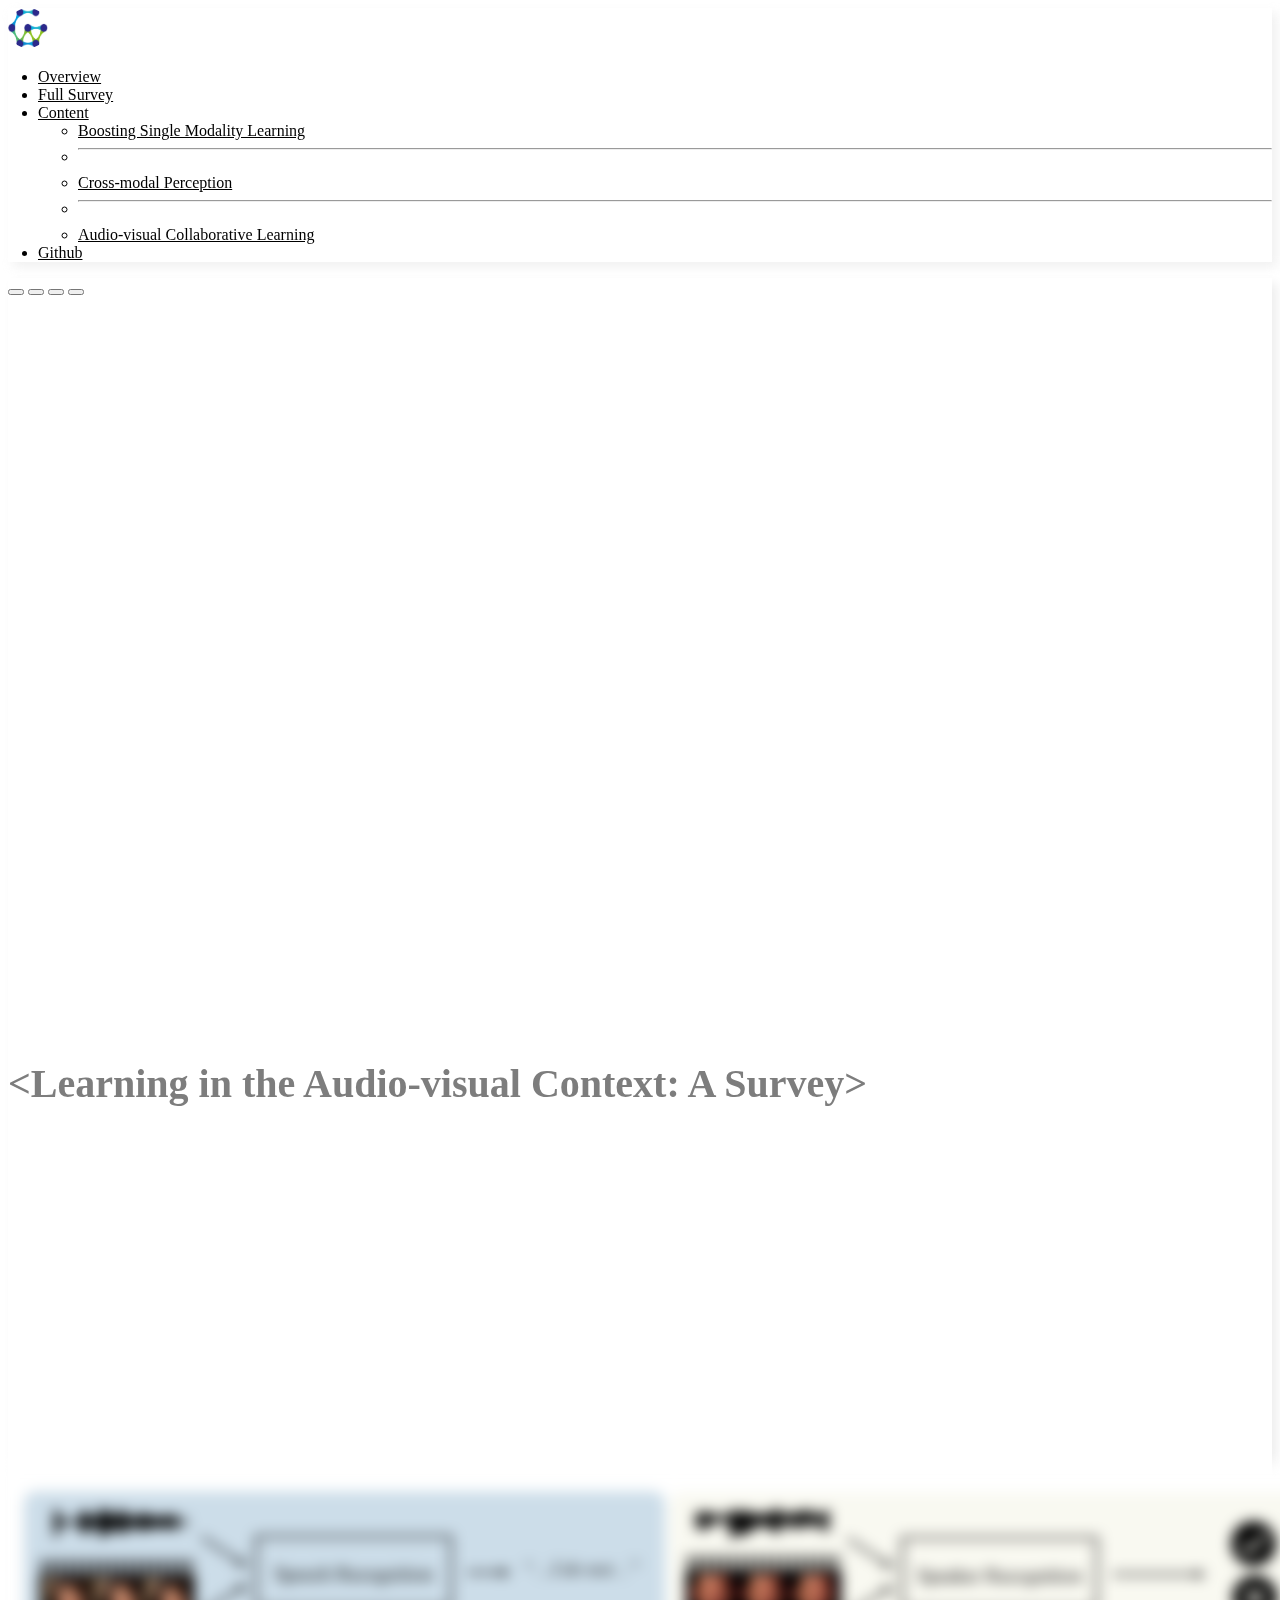
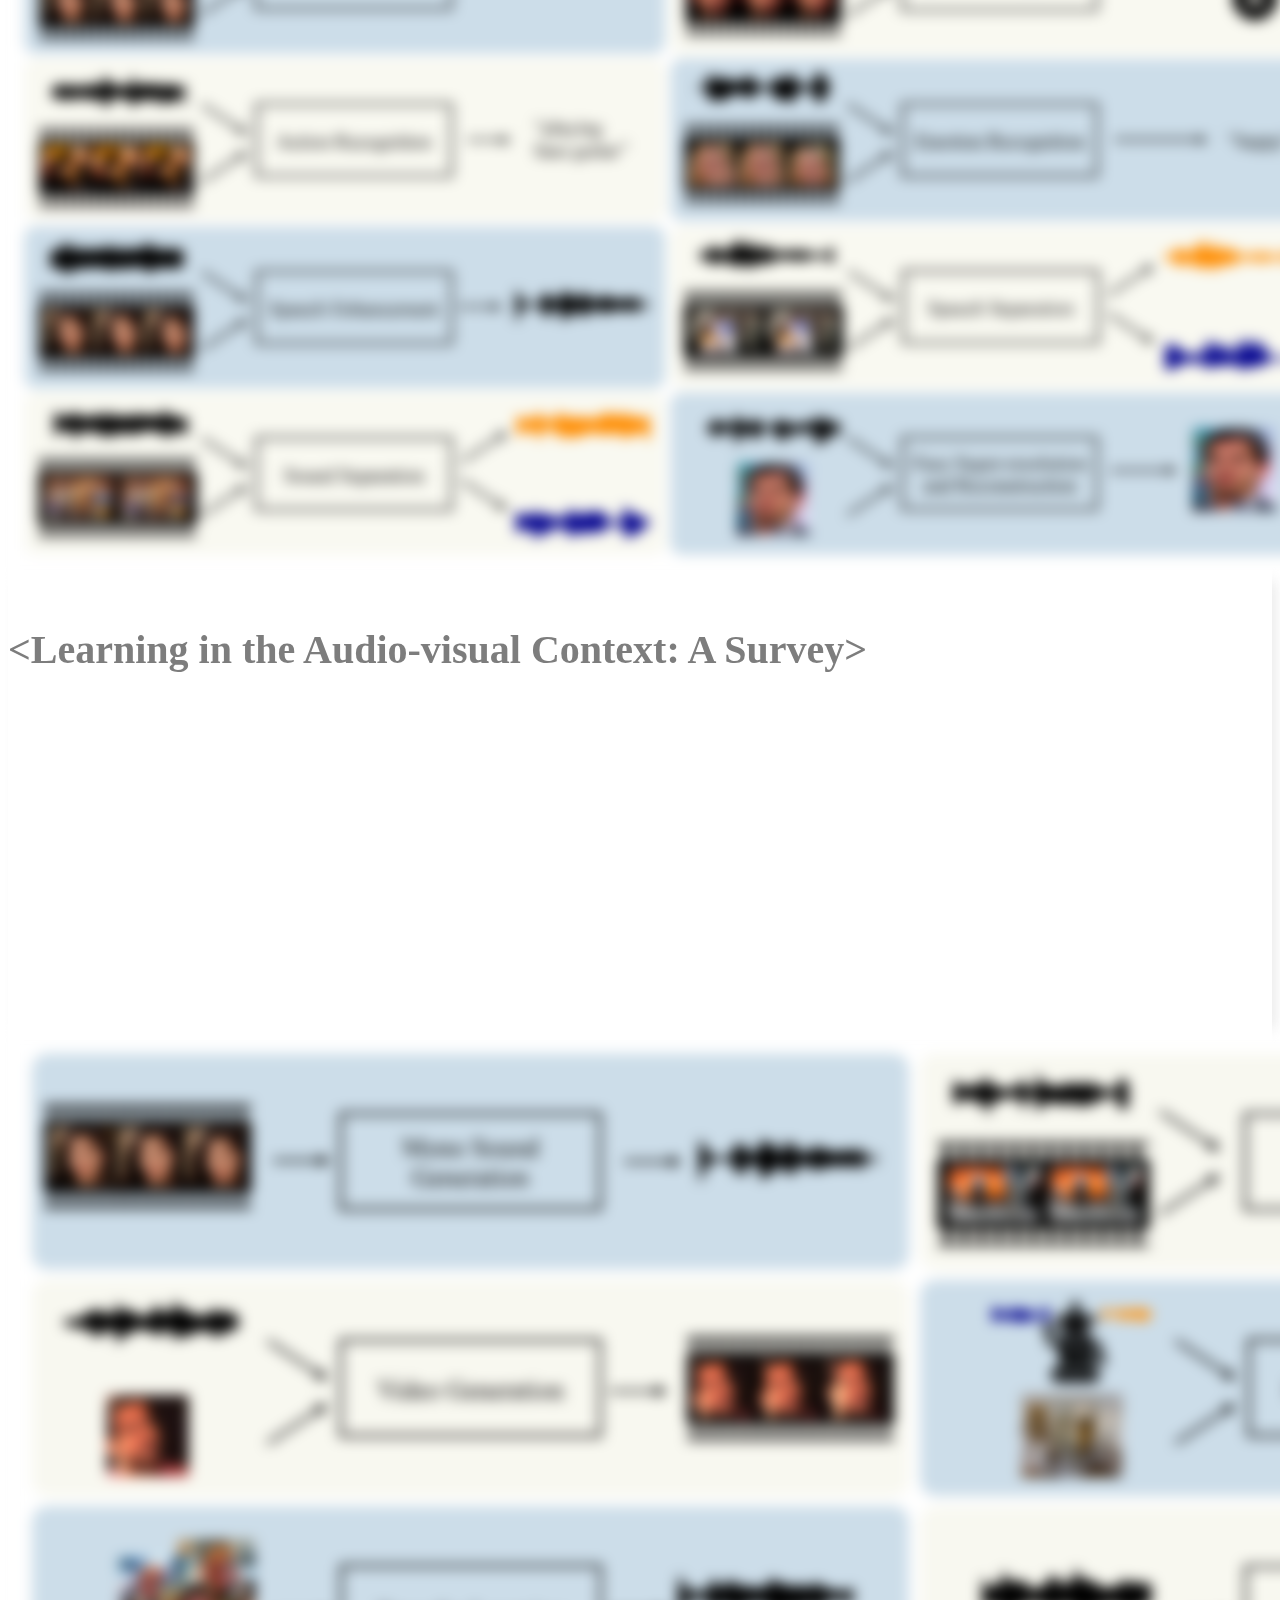
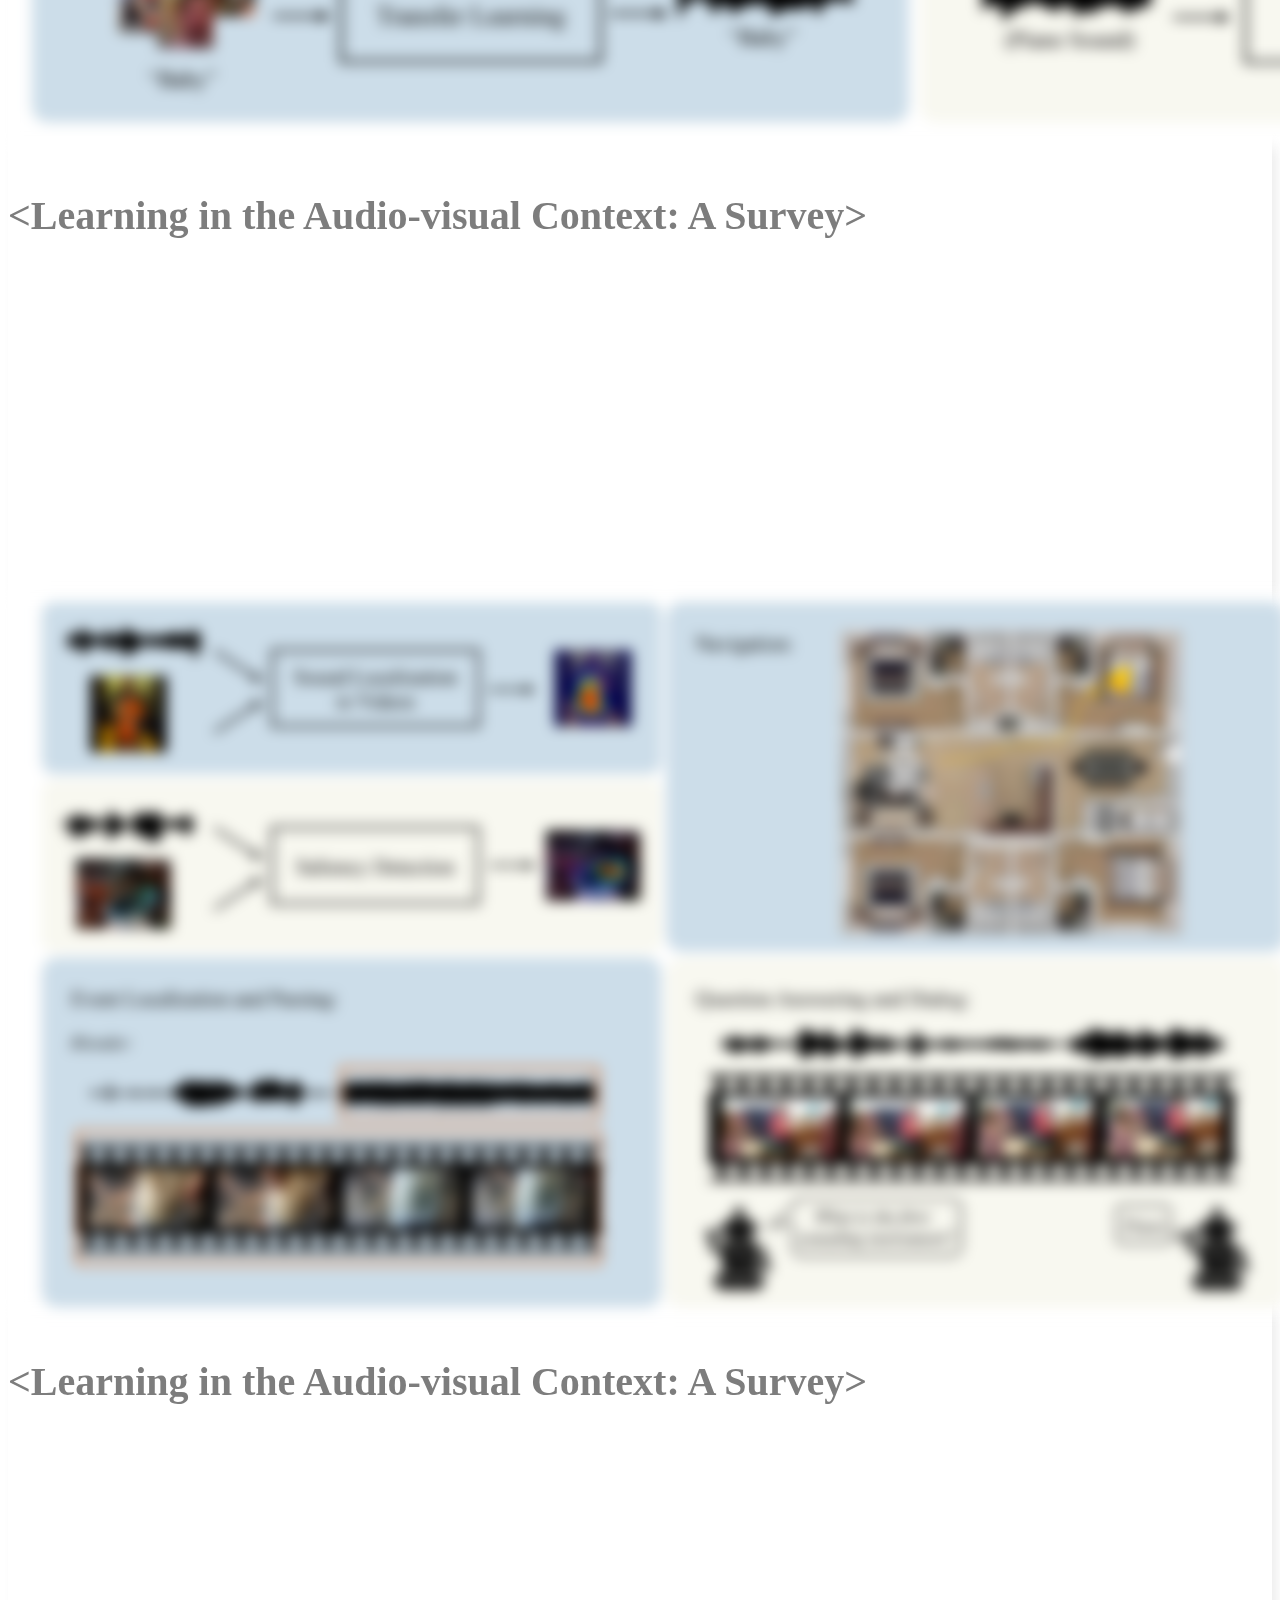
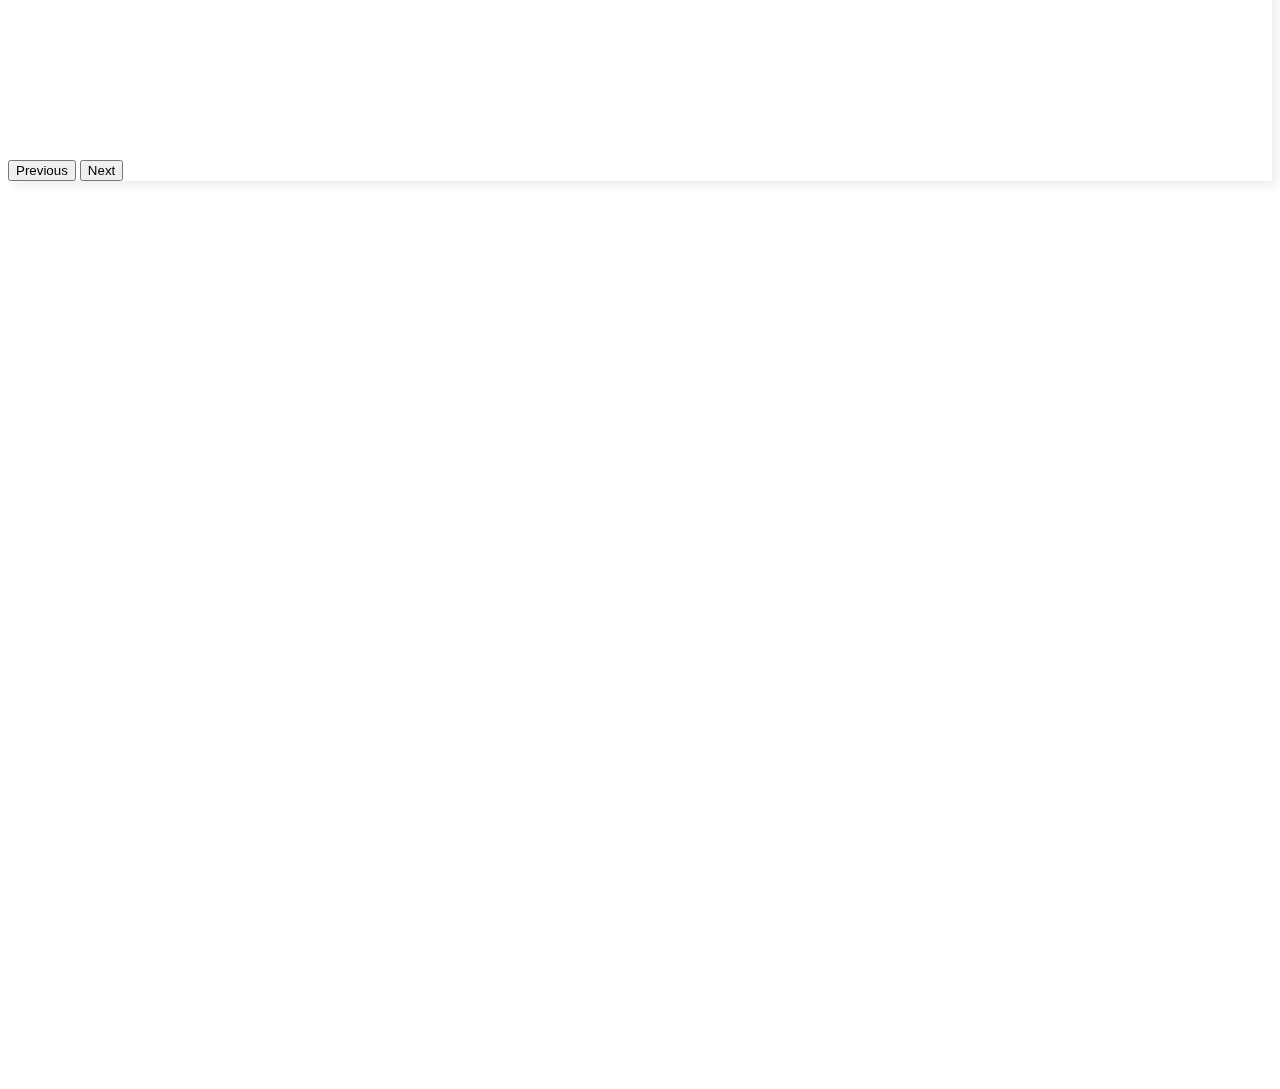
==== index.html @ 5f6b42b8 "logo跳转：https://gewu-lab.github.io/; 增加Full Survey，在overview之后; 脑图叶子节点跳转到对应content页面; content侧边栏默认显示出" ====
<!DOCTYPE html>
<html lang="en">
<head>
    <meta charset="UTF-8">
    <meta name="viewport" content="width=device-width,initial-scale=1"/>
    <title>Learning in Audio-visual</title>
    <link type="text/css" rel="stylesheet" href="plugin/bootstrap-5.2.0-dist/css/bootstrap.css">
    <link type="text/css" rel="stylesheet" href="plugin/jsmind/style/jsmind.css"/>
    <style>
        header {
            background: transparent;
            box-shadow: 5px 5px 10px #cccccc47;
            -webkit-transition: background 0.5s ease-in-out, padding 0.5s ease-in-out;
            transition: background 0.5s ease-in-out, padding 0.5s ease-in-out;
        }

        header a {
            color: #000000 !important;
        }

        header.text-bg-light {
            background-color: #3f51b5 !important;
        }

        header.text-bg-light a {
            color: white !important;
        }

        header.text-bg-light .dropdown-menu a {
            color: #000000 !important;
        }


        .carousel-inner .d-block {
            height: calc(80vh);
            filter: blur(7px);
            object-fit: cover;
        }

        .carousel-inner .carousel-caption {
            color: #7d7d7d;
            padding-bottom: calc(35vh);
            mix-blend-mode: difference;
        }

        .carousel-inner .carousel-caption p:first-child {
            font-size: 40px;
            font-weight: 700;
            /*background-color: #565e64;*/
            /*border-radius: 50px;*/
        }

        .carousel-inner .carousel-caption p:last-child {
            font-weight: 700;
        }

        jmnodes jmnode.selected {
            box-shadow: 2px 2px 10px #c3c3c3;
        }

        jmnodes jmnode.selected:hover {
            box-shadow: 2px 2px 10px #c3c3c3;
        }

        jmnode:hover {
            box-shadow: 2px 2px 10px #c9c9c9;
        }

        jmnode a, jmnode a:hover {
            color: unset;
        }

        jmnode p {
            margin: 0;
        }

    </style>
</head>
<body>

<header class="p-3 sticky-top scrolling-navbar">
    <div class="container">
        <div class="d-flex flex-wrap align-items-center justify-content-center justify-content-lg-start">
            <a href="https://gewu-lab.github.io/" target="_blank"
               class="d-flex align-items-center mb-2 mb-lg-0 text-decoration-none"
               style="">
                <img src="img/logo.png" alt="logo" style="width: 40px; height: 40px;border-radius: 50%">
            </a>

            <ul class="nav col-12 col-lg-auto me-lg-auto mb-2 justify-content-center mb-md-0"
                style="padding-left: 30px">
                <li><a href="index.html" class="nav-link px-2 ">Overview</a></li>
                <li><a href="#" class="nav-link px-2 ">Full Survey</a></li>
                <li class="nav-item dropdown" style="z-index: 99999">
                    <a class="nav-link dropdown-toggle" href="#" role="button" data-bs-toggle="dropdown"
                       aria-expanded="false">
                        Content
                    </a>
                    <ul class="dropdown-menu" id="content-page-nav">
                        <li><a class="dropdown-item" href="sub.html?name=Boosting Single Modality Learning">Boosting
                            Single Modality Learning</a></li>
                        <li>
                            <hr class="dropdown-divider">
                        </li>
                        <li><a class="dropdown-item" href="sub.html?name=Cross-modal Perception">Cross-modal
                            Perception</a></li>
                        <li>
                            <hr class="dropdown-divider">
                        </li>
                        <li>
                            <a class="dropdown-item" href="sub.html?name=Audio-visual Collaborative Learning">Audio-visual
                                Collaborative Learning</a></li>
                    </ul>
                </li>
                <li><a href="#" class="nav-link px-2">Github</a></li>
            </ul>

        </div>
    </div>
</header>

<div id="carouselExampleDark" class="carousel slide carousel-fade" data-bs-ride="carousel"
     style="box-shadow: 5px 5px 10px #eee;top: -70px;">
    <div class="carousel-indicators">
        <button type="button" data-bs-target="#carouselExampleDark" data-bs-slide-to="0" class="active"
                aria-current="true" aria-label="Slide 1"></button>
        <button type="button" data-bs-target="#carouselExampleDark" data-bs-slide-to="1" aria-label="Slide 2"></button>
        <button type="button" data-bs-target="#carouselExampleDark" data-bs-slide-to="2" aria-label="Slide 3"></button>
        <button type="button" data-bs-target="#carouselExampleDark" data-bs-slide-to="3" aria-label="Slide 4"></button>
    </div>
    <div class="carousel-inner">
        <div class="carousel-item active" data-bs-interval="10000">
            <video class="d-block w-100" autoplay loop muted style="filter: blur(5px)">
                <source src="img/05551400.MP4"
                        type="video/mp4">
            </video>
            <div class="carousel-caption d-none d-md-block">
                <p>&lt;Learning in the Audio-visual Context: A Survey&gt;</p>
                <p></p>
            </div>

        </div>
        <div class="carousel-item" data-bs-interval="3000">
            <img class="d-block w-100" src="content/Boosting Single Modality Learning/image.jpg" alt="">
            <div class="carousel-caption d-none d-md-block">
                <p>&lt;Learning in the Audio-visual Context: A Survey&gt;</p>
                <p></p>
            </div>

        </div>
        <div class="carousel-item" data-bs-interval="3000">
            <img class="d-block w-100" src="content/Cross-modal Perception/image.jpg" alt="">
            <div class="carousel-caption d-none d-md-block">
                <p>&lt;Learning in the Audio-visual Context: A Survey&gt;</p>
                <p></p>
            </div>

        </div>
        <div class="carousel-item" data-bs-interval="3000">
            <img class="d-block w-100" src="content/Audio-visual Collaborative Learning/image.jpg" alt="">
            <div class="carousel-caption d-none d-md-block">
                <p>&lt;Learning in the Audio-visual Context: A Survey&gt;</p>
                <p></p>
            </div>

        </div>

    </div>

    <button class="carousel-control-prev" type="button" data-bs-target="#carouselExampleDark" data-bs-slide="prev">
        <span class="carousel-control-prev-icon" aria-hidden="true"></span>
        <span class="visually-hidden">Previous</span>
    </button>
    <button class="carousel-control-next" type="button" data-bs-target="#carouselExampleDark" data-bs-slide="next">
        <span class="carousel-control-next-icon" aria-hidden="true"></span>
        <span class="visually-hidden">Next</span>
    </button>
</div>


<div id="jsmind_container" style="width: 100%;height:calc(100vh);margin: auto;">

</div>


<script src="script/jquery-3.6.0.min.js"></script>
<script src="plugin/popper.min.js"></script>
<script src="plugin/bootstrap-5.2.0-dist/js/bootstrap.js"></script>
<script src="plugin/jsmind/js/jsmind.js"></script>
<script type="application/javascript">
    let carousel_inner_start_pos = null;
    let carousel_start_top = null;
    $(function () {
        $(document)
            .off("scroll")
            .on("scroll", function () {
                var top = $(this).scrollTop();

                //视觉差
                let $dom_carousel_inner = $(".carousel-inner .carousel-caption");
                if (carousel_inner_start_pos === null) {
                    let value = $dom_carousel_inner.css("padding-bottom");
                    carousel_inner_start_pos = Number(value.substr(0, value.length - 2));
                }
                $dom_carousel_inner.css("padding-bottom", (carousel_inner_start_pos + top).toFixed(0) + "px");

                // header变色
                if (top > 50) {
                    $("header").addClass("text-bg-light");
                } else {
                    $("header").removeClass("text-bg-light");
                }
            })
        ;

        $.get("content/Audio-visual Learning.md", function (data) {
            let mind_data = [];
            let stack = [];
            let id_index = 0;
            let last_type = 1;
            const node_color = ['#ea4a3a', '#ec9951', '#31a4b4'];
            let color_index = -1;
            for (let line of data.split("\n")) {
                const mr = line.match(/^((-)|(###)|(##)|(#)) /);
                if (mr == null) {
                    continue
                }
                let line_type = mr.length - 1;
                while (typeof (mr[line_type]) === "undefined") {
                    line_type--;
                }
                line_type = mr.length - line_type

                const line_content = line.substr(mr[0].length);

                let o = {
                    "id": "#" + (id_index++)
                }
                if (stack.length === 0) {
                    o['isroot'] = true
                } else {
                    for (let i = line_type; i <= last_type; i++) {
                        stack.pop();
                    }
                    o['parentid'] = stack[stack.length - 1]

                    if (stack.length === 1) {
                        color_index = (color_index + 1) % node_color.length;
                    }
                    let fade_level = 5;
                    let fade_value = Math.max((255 * (fade_level - stack.length + 1) / fade_level).toFixed(0), 0);
                    let fade_value_hex = (fade_value).toString(16);
                    while (fade_value_hex.length < 2) {
                        fade_value_hex = '0' + fade_value_hex;
                    }

                    o['foreground-color'] = fade_value > 180 ? '#ffffff' : '#111111';
                    o['background-color'] = node_color[color_index] + fade_value_hex;
                }

                o["expanded"] = line_type < 3;


                o['line_type'] = line_type;
                o['node_level'] = color_index;
                o['item'] = line_content;


                o['topic'] = line_content;
                stack.push(o['id'])
                last_type = line_type
                mind_data.push(o)


            }
            console.log(mind_data)
            var mind = {
                "meta": {
                    "name": "Learning in Audio-visual",
                    "author": "zhangsan",
                    "version": "1"
                },
                "format": "node_array",
                "data": mind_data
            };
            var options = {
                container: 'jsmind_container',
                editable: false,
                theme: 'my',
                mode: 'full',
                view: {
                    engine: 'svg'
                }
            };
            let jm = jsMind.show(options, mind);
            jm.add_event_listener(function (type, data) {
                if (type === jsMind.event_type.select) {
                    jm.select_clear();
                    let node = jm.get_node(data['node']);
                    console.log(data, node)
                    if (node.children.length === 0) {
                        debugger
                        let url = $('#content-page-nav a.dropdown-item').eq(node.data.node_level).attr('href');
                        url += "#" + node.data.item;
                        window.location.href = url;
                        return
                    }
                    if (node.expanded) {
                        jm.collapse_node(node);
                    } else {
                        jm.expand_node(node);
                    }
                }
            })
        }).fail(function (data) {
            alert("error: " + data.status)
        })
    })
</script>
</body>
</html>
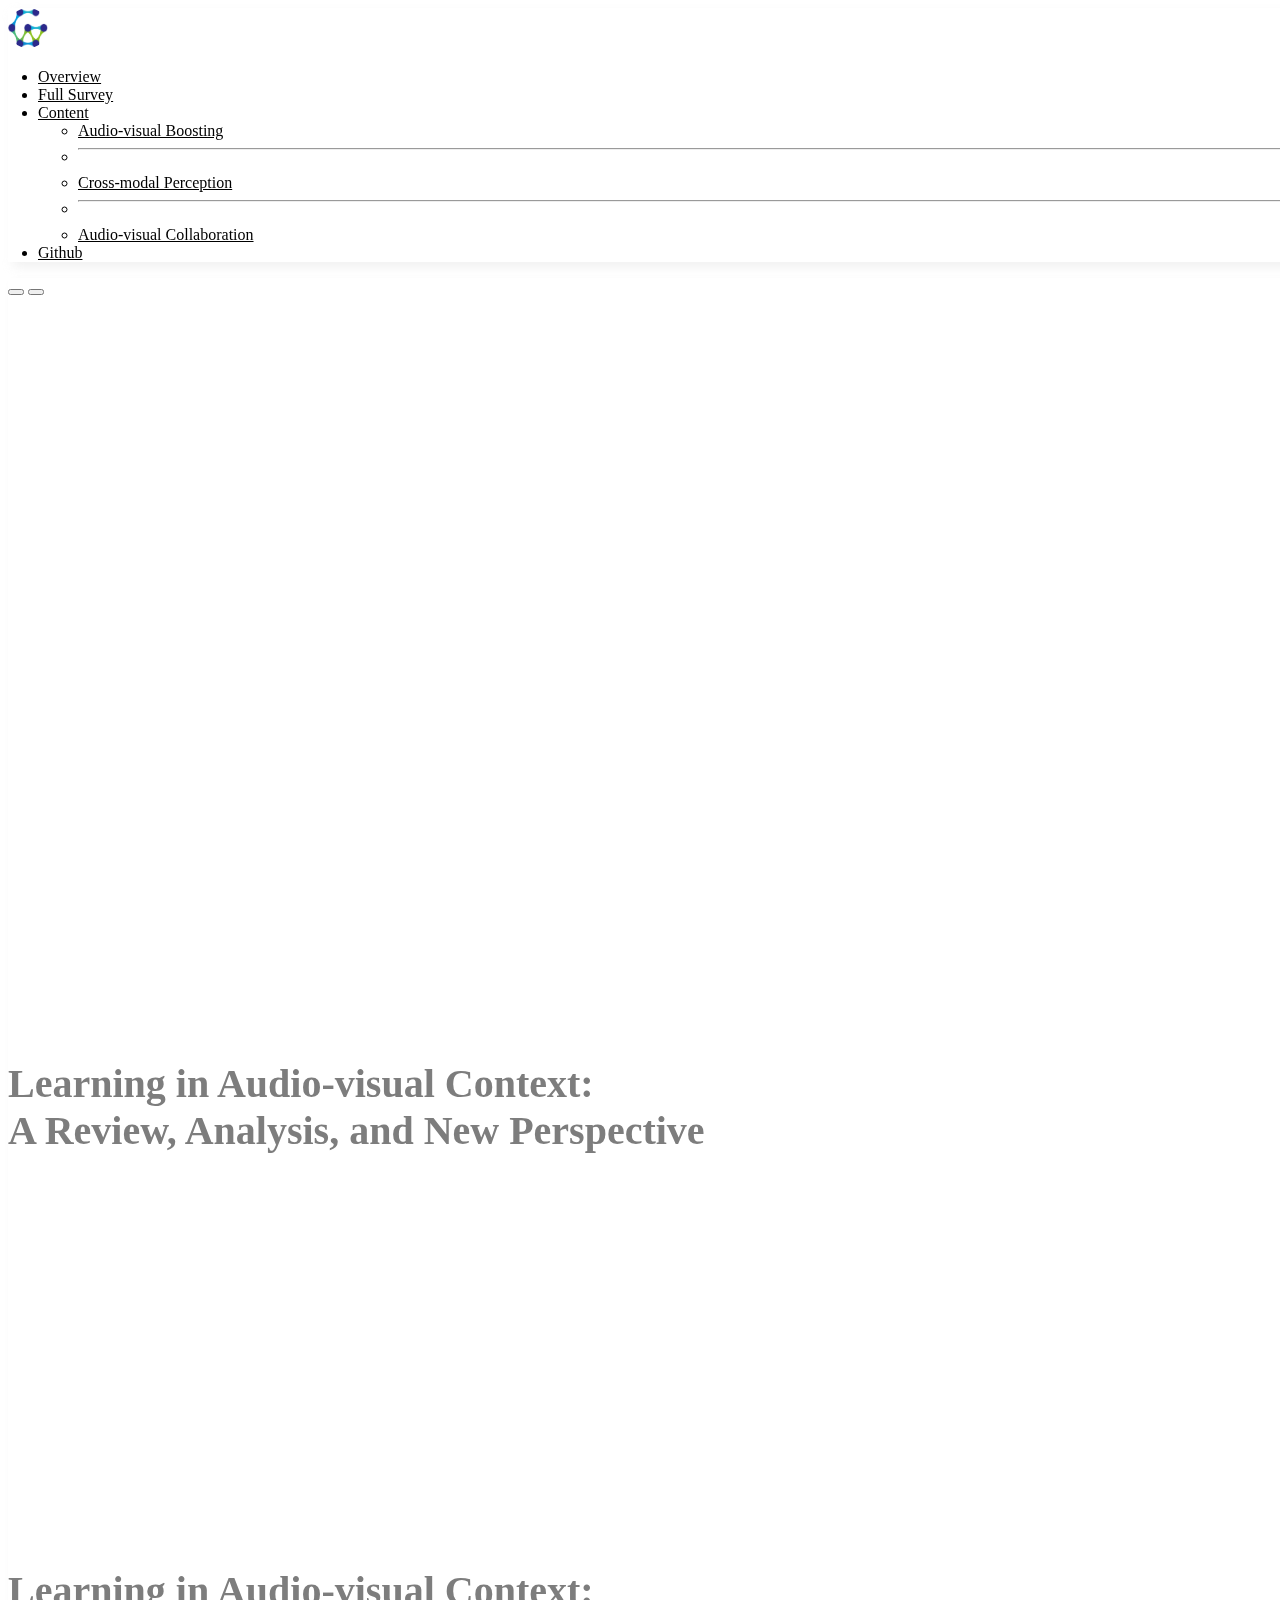
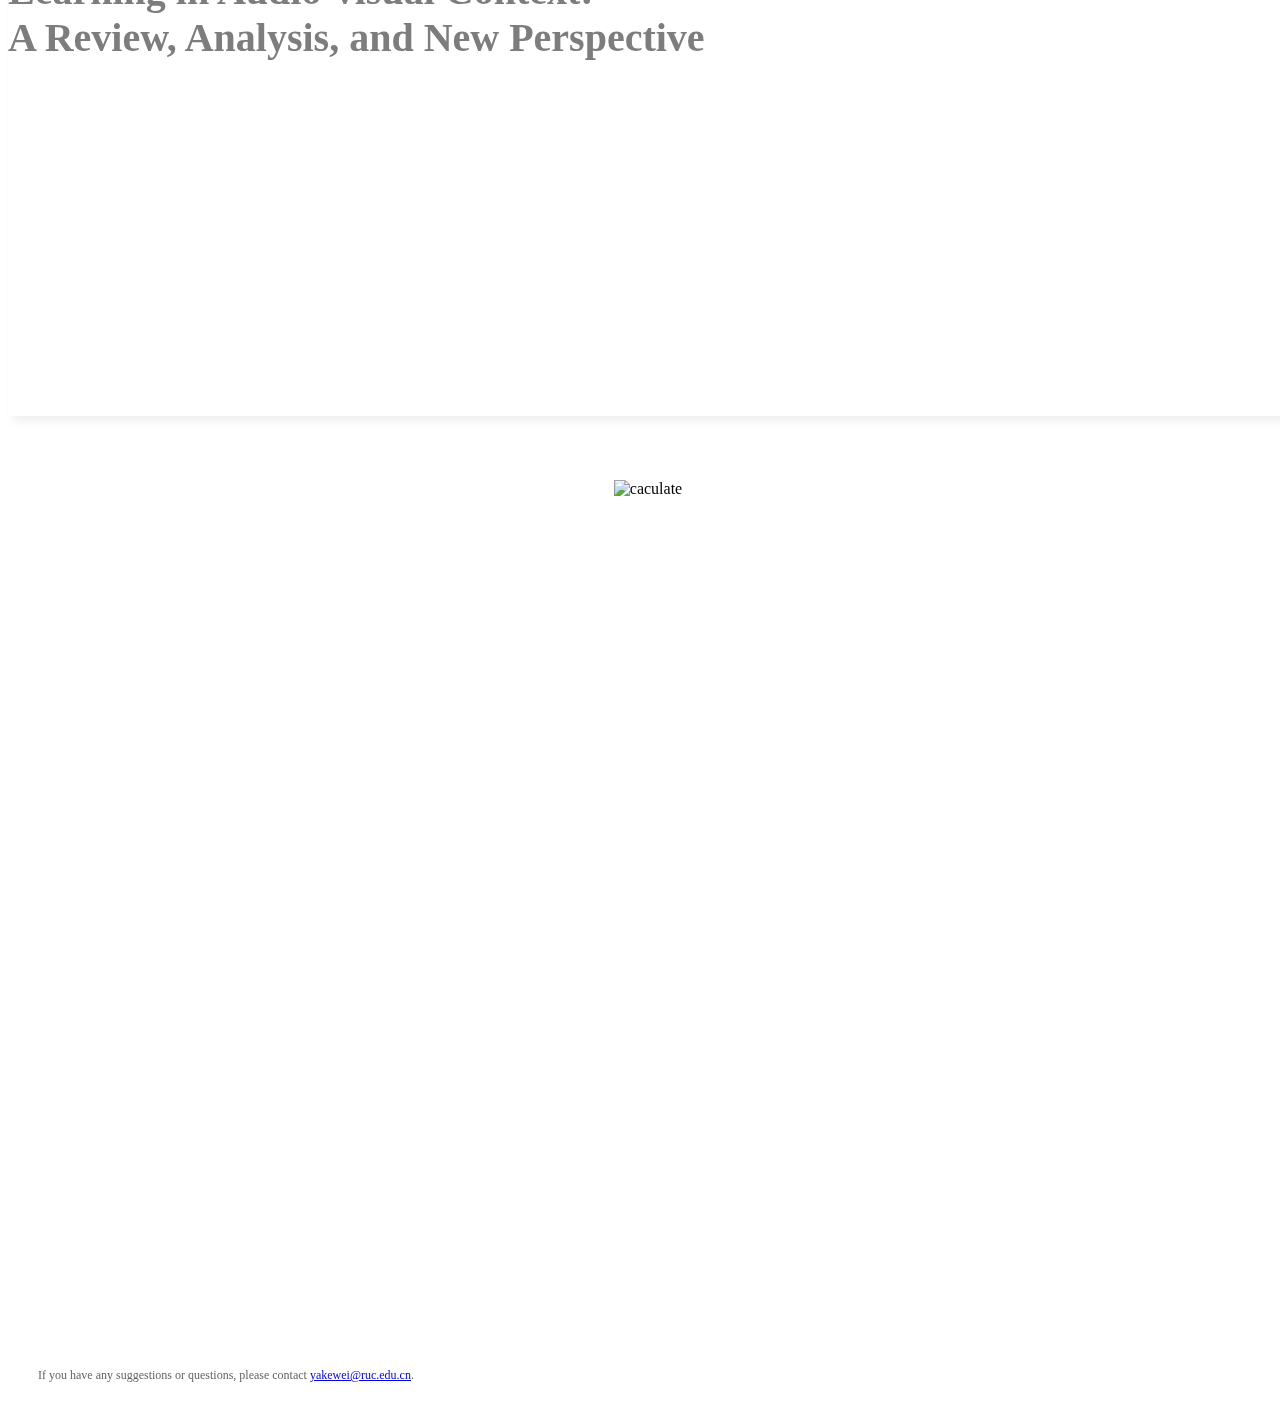
==== commit 2441815e: "主页修改" ====
--- a/index.html
+++ b/index.html
@@ -3,9 +3,10 @@
 <head>
     <meta charset="UTF-8">
     <meta name="viewport" content="width=device-width,initial-scale=1"/>
-    <title>Learning in Audio-visual</title>
+    <title>audio-visual learning</title>
     <link type="text/css" rel="stylesheet" href="plugin/bootstrap-5.2.0-dist/css/bootstrap.css">
     <link type="text/css" rel="stylesheet" href="plugin/jsmind/style/jsmind.css"/>
+    <link rel="stylesheet" href="plugin/fontawesome-free-6.1.2-web/css/all.css">
     <style>
         header {
             background: transparent;
@@ -76,7 +77,7 @@
 
     </style>
 </head>
-<body>
+<body style="width: 100%;">
 
 <header class="p-3 sticky-top scrolling-navbar">
     <div class="container">
@@ -97,8 +98,11 @@
                         Content
                     </a>
                     <ul class="dropdown-menu" id="content-page-nav">
-                        <li><a class="dropdown-item" href="sub.html?name=Boosting Single Modality Learning">Boosting
-                            Single Modality Learning</a></li>
+                        <li>
+                            <a class="dropdown-item" href="sub.html?name=Audio-visual Boosting">
+                                Audio-visual Boosting
+                            </a>
+                        </li>
                         <li>
                             <hr class="dropdown-divider">
                         </li>
@@ -108,80 +112,77 @@
                             <hr class="dropdown-divider">
                         </li>
                         <li>
-                            <a class="dropdown-item" href="sub.html?name=Audio-visual Collaborative Learning">Audio-visual
-                                Collaborative Learning</a></li>
+                            <a class="dropdown-item" href="sub.html?name=Audio-visual Collaboration">
+                                Audio-visual Collaboration
+                            </a>
+                        </li>
                     </ul>
                 </li>
-                <li><a href="#" class="nav-link px-2">Github</a></li>
+                <li><a href="https://gewu-lab.github.io/awesome-audiovisual-learning/" class="nav-link px-2">Github</a>
+                </li>
             </ul>
 
         </div>
     </div>
 </header>
 
-<div id="carouselExampleDark" class="carousel slide carousel-fade" data-bs-ride="carousel"
-     style="box-shadow: 5px 5px 10px #eee;top: -70px;">
-    <div class="carousel-indicators">
-        <button type="button" data-bs-target="#carouselExampleDark" data-bs-slide-to="0" class="active"
-                aria-current="true" aria-label="Slide 1"></button>
-        <button type="button" data-bs-target="#carouselExampleDark" data-bs-slide-to="1" aria-label="Slide 2"></button>
-        <button type="button" data-bs-target="#carouselExampleDark" data-bs-slide-to="2" aria-label="Slide 3"></button>
-        <button type="button" data-bs-target="#carouselExampleDark" data-bs-slide-to="3" aria-label="Slide 4"></button>
+<div id="fullpage">
+    <div style="width: 100%;">
+        <div id="carouselExampleDark" class="carousel slide carousel-fade" data-bs-ride="carousel"
+             style="box-shadow: 5px 5px 10px #eee;top: -72px;">
+            <div class="carousel-indicators">
+                <button type="button" data-bs-target="#carouselExampleDark" data-bs-slide-to="0" class="active"
+                        aria-current="true" aria-label="Slide 1"></button>
+                <button type="button" data-bs-target="#carouselExampleDark" data-bs-slide-to="1"
+                        aria-label="Slide 2"></button>
+            </div>
+            <div class="carousel-inner">
+                <div class="carousel-item active" data-bs-interval="10000">
+                    <video id="index-video" class="d-block w-100" autoplay loop muted style="filter: blur(5px)">
+                        <source src="img/05551400.MP4"
+                                type="video/mp4">
+                    </video>
+                    <div class="carousel-caption d-none d-md-block">
+                        <p>Learning in Audio-visual Context:<br> A Review, Analysis, and New Perspective</p>
+                        <p></p>
+                    </div>
+                    <span class="mute-video fa fa-volume-xmark" value="#index-video"
+                          style="position: absolute;right: 25px;bottom: 20px;color: white;font-size:  30px"></span>
+                </div>
+                <div class="carousel-item" data-bs-interval="3000">
+                    <img class="d-block w-100" src="img/consistency.jpg" alt="">
+                    <div class="carousel-caption d-none d-md-block">
+                        <p>Learning in Audio-visual Context:<br> A Review, Analysis, and New Perspective</p>
+                        <p></p>
+                    </div>
+
+                </div>
+            </div>
+
+            <!--    <button class="carousel-control-prev" type="button" data-bs-target="#carouselExampleDark" data-bs-slide="prev">-->
+            <!--        <span class="carousel-control-prev-icon" aria-hidden="true"></span>-->
+            <!--        <span class="visually-hidden">Previous</span>-->
+            <!--    </button>-->
+            <!--    <button class="carousel-control-next" type="button" data-bs-target="#carouselExampleDark" data-bs-slide="next">-->
+            <!--        <span class="carousel-control-next-icon" aria-hidden="true"></span>-->
+            <!--        <span class="visually-hidden">Next</span>-->
+            <!--    </button>-->
+        </div>
     </div>
-    <div class="carousel-inner">
-        <div class="carousel-item active" data-bs-interval="10000">
-            <video class="d-block w-100" autoplay loop muted style="filter: blur(5px)">
-                <source src="img/05551400.MP4"
-                        type="video/mp4">
-            </video>
-            <div class="carousel-caption d-none d-md-block">
-                <p>&lt;Learning in the Audio-visual Context: A Survey&gt;</p>
-                <p></p>
-            </div>
+    <div class="section" style="width: 100%;text-align: center;">
+        <img src="img/caculate.jpg" alt="caculate" style="margin:auto;width: 60%;margin-top: 5%">
+    </div>
+
+    <div class="section" style="width: 100%;height:calc(100vh);margin: auto;">
+        <div id="jsmind_container" style="width: 100%;height:calc(100vh);margin: auto;">
 
         </div>
-        <div class="carousel-item" data-bs-interval="3000">
-            <img class="d-block w-100" src="content/Boosting Single Modality Learning/image.jpg" alt="">
-            <div class="carousel-caption d-none d-md-block">
-                <p>&lt;Learning in the Audio-visual Context: A Survey&gt;</p>
-                <p></p>
-            </div>
-
+        <div style="position: relative;bottom: 30px;width:auto;padding-left:30px;font-size: 12px;color: #646464;z-index: 9999999;">
+            If you have any suggestions or questions, please contact <a
+                href="mailto:yakewei@ruc.edu.cn">yakewei@ruc.edu.cn</a>.
         </div>
-        <div class="carousel-item" data-bs-interval="3000">
-            <img class="d-block w-100" src="content/Cross-modal Perception/image.jpg" alt="">
-            <div class="carousel-caption d-none d-md-block">
-                <p>&lt;Learning in the Audio-visual Context: A Survey&gt;</p>
-                <p></p>
-            </div>
-
-        </div>
-        <div class="carousel-item" data-bs-interval="3000">
-            <img class="d-block w-100" src="content/Audio-visual Collaborative Learning/image.jpg" alt="">
-            <div class="carousel-caption d-none d-md-block">
-                <p>&lt;Learning in the Audio-visual Context: A Survey&gt;</p>
-                <p></p>
-            </div>
-
-        </div>
-
     </div>
-
-    <button class="carousel-control-prev" type="button" data-bs-target="#carouselExampleDark" data-bs-slide="prev">
-        <span class="carousel-control-prev-icon" aria-hidden="true"></span>
-        <span class="visually-hidden">Previous</span>
-    </button>
-    <button class="carousel-control-next" type="button" data-bs-target="#carouselExampleDark" data-bs-slide="next">
-        <span class="carousel-control-next-icon" aria-hidden="true"></span>
-        <span class="visually-hidden">Next</span>
-    </button>
 </div>
-
-
-<div id="jsmind_container" style="width: 100%;height:calc(100vh);margin: auto;">
-
-</div>
-
 
 <script src="script/jquery-3.6.0.min.js"></script>
 <script src="plugin/popper.min.js"></script>
@@ -211,6 +212,20 @@
                     $("header").removeClass("text-bg-light");
                 }
             })
+            .off("click", ".mute-video")
+            .on("click", ".mute-video", function () {
+                const $this = $(this);
+                const $video = $($this.attr("value"));
+                if ($video.prop('muted')) {
+                    $video.prop('muted', false);
+                    $this.removeClass("fa-volume-xmark");
+                    $this.addClass("fa-volume-high")
+                } else {
+                    $video.prop('muted', true);
+                    $this.removeClass("fa-volume-high");
+                    $this.addClass("fa-volume-xmark")
+                }
+            })
         ;
 
         $.get("content/Audio-visual Learning.md", function (data) {
@@ -254,7 +269,7 @@
                         fade_value_hex = '0' + fade_value_hex;
                     }
 
-                    o['foreground-color'] = fade_value > 180 ? '#ffffff' : '#111111';
+                    o['foreground-color'] = fade_value > 150 ? '#ffffff' : '#111111';
                     o['background-color'] = node_color[color_index] + fade_value_hex;
                 }
 
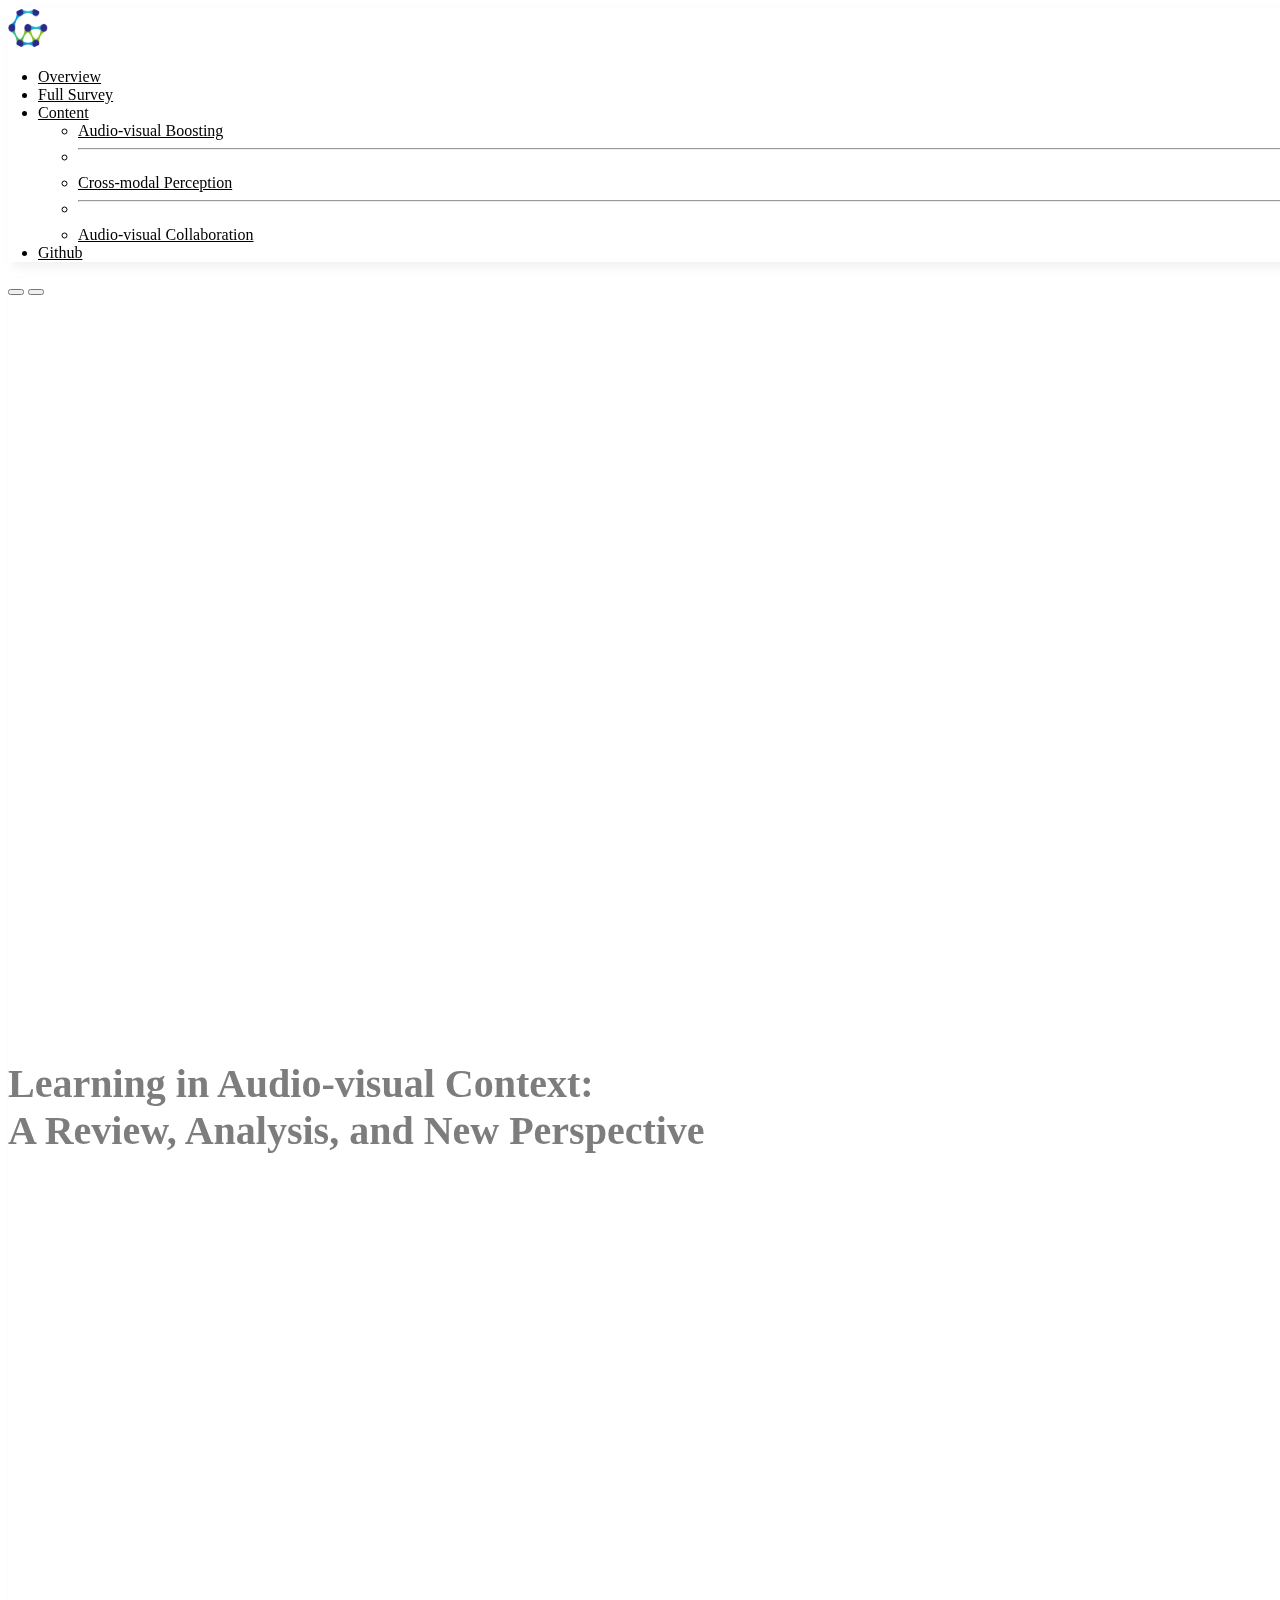
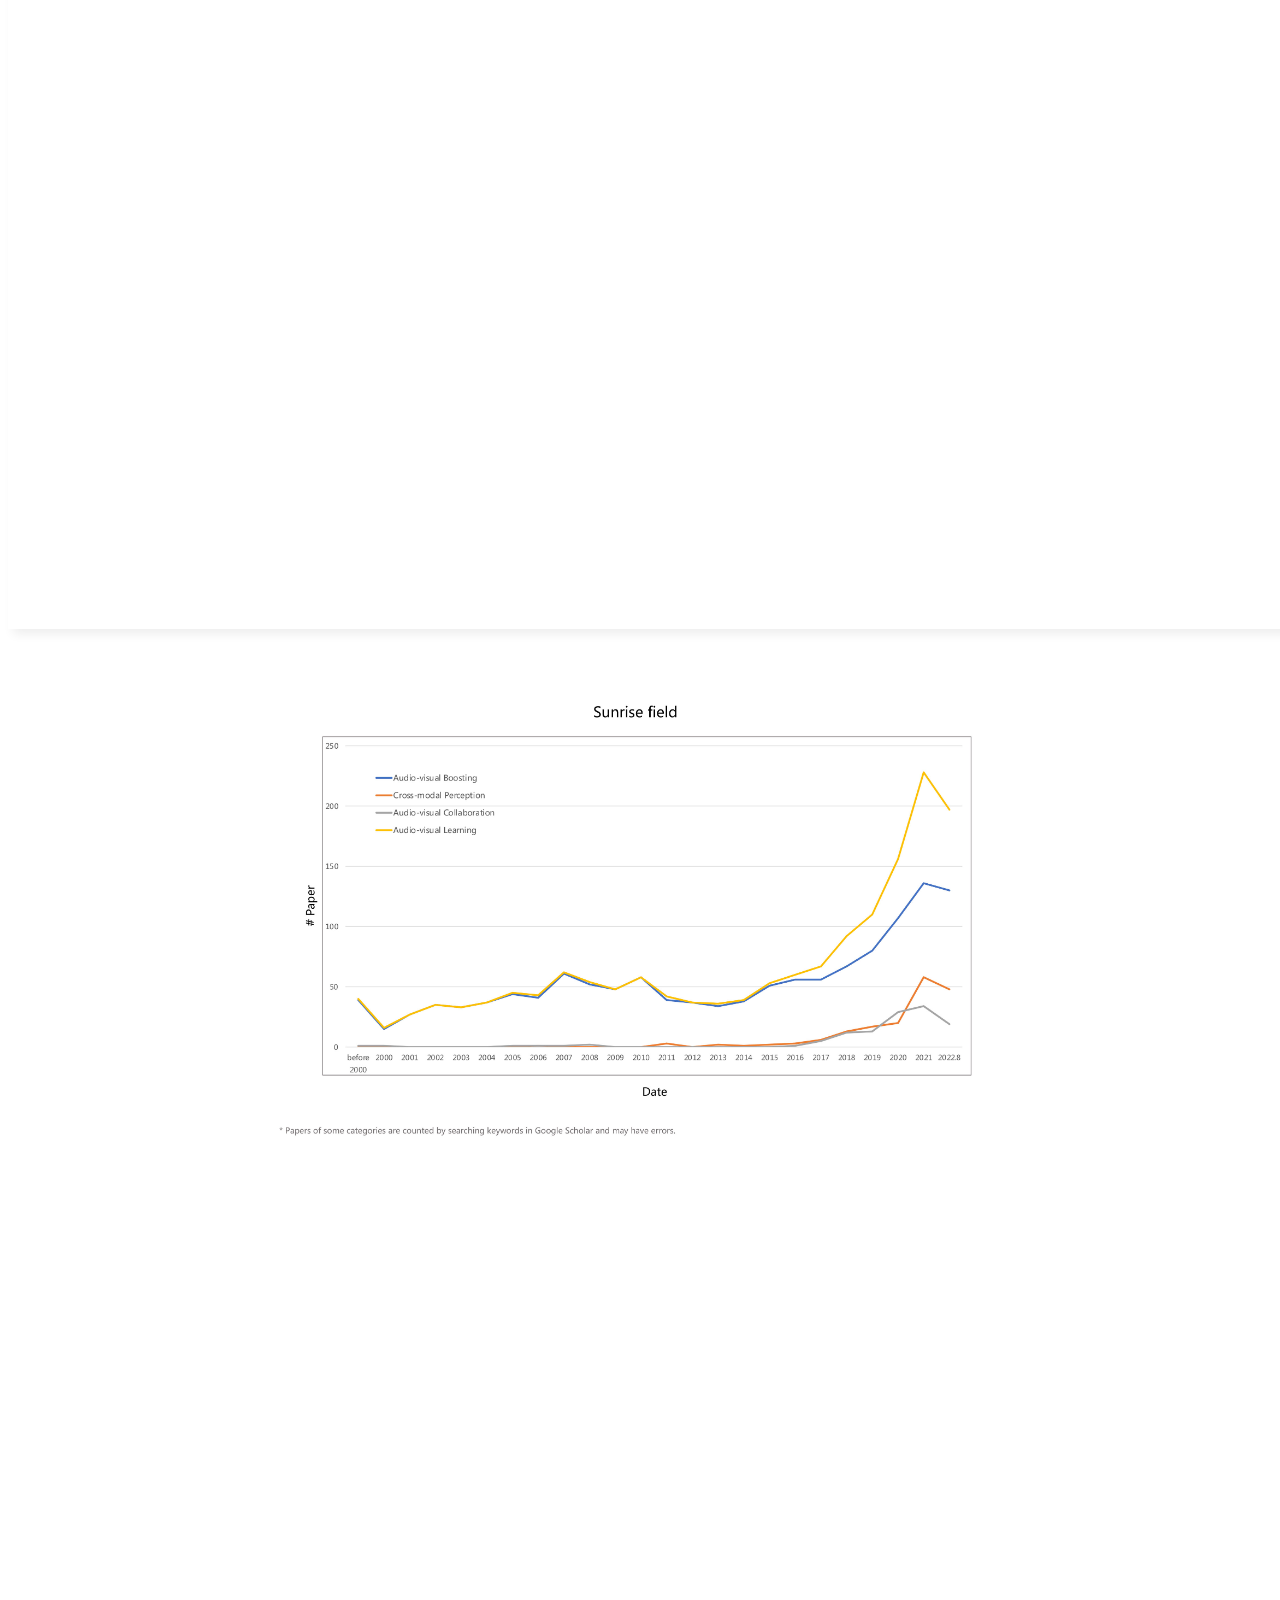
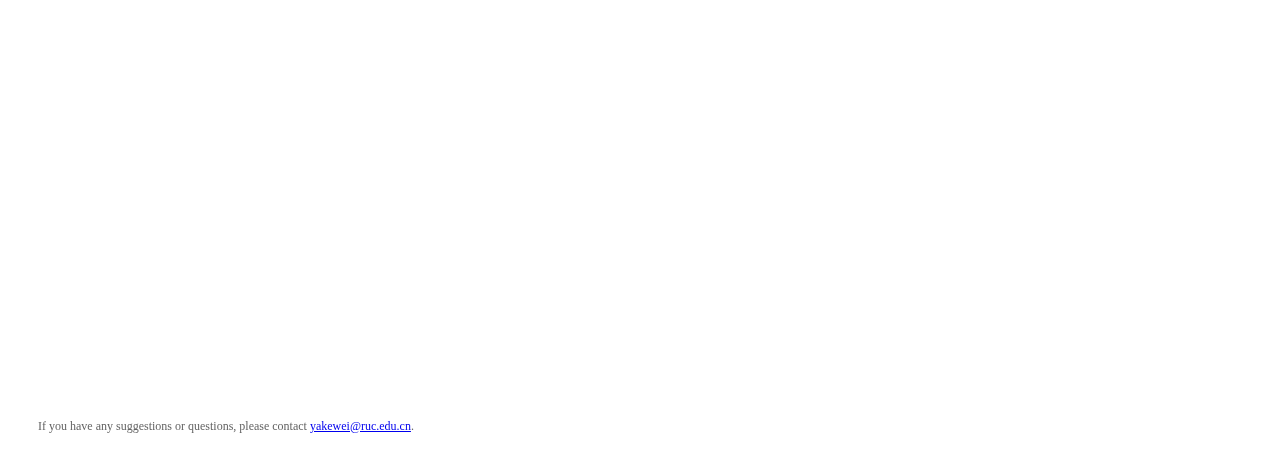
==== commit e2aa4562: "样式内容修改" ====
--- a/index.html
+++ b/index.html
@@ -2,7 +2,7 @@
 <html lang="en">
 <head>
     <meta charset="UTF-8">
-    <meta name="viewport" content="width=device-width,initial-scale=1"/>
+    <!--    <meta name="viewport" content="width=device-width,initial-scale=1"/>-->
     <title>audio-visual learning</title>
     <link type="text/css" rel="stylesheet" href="plugin/bootstrap-5.2.0-dist/css/bootstrap.css">
     <link type="text/css" rel="stylesheet" href="plugin/jsmind/style/jsmind.css"/>
@@ -20,7 +20,8 @@
         }
 
         header.text-bg-light {
-            background-color: #3f51b5 !important;
+            /* header color */
+            background-color: #ffc107 !important;
         }
 
         header.text-bg-light a {
@@ -34,8 +35,11 @@
 
         .carousel-inner .d-block {
             height: calc(80vh);
+            object-fit: cover;
+        }
+
+        .blur {
             filter: blur(7px);
-            object-fit: cover;
         }
 
         .carousel-inner .carousel-caption {
@@ -138,7 +142,7 @@
             </div>
             <div class="carousel-inner">
                 <div class="carousel-item active" data-bs-interval="10000">
-                    <video id="index-video" class="d-block w-100" autoplay loop muted style="filter: blur(5px)">
+                    <video id="index-video" class="d-block w-100 blur" autoplay loop muted style="filter: blur(5px)">
                         <source src="img/05551400.MP4"
                                 type="video/mp4">
                     </video>
@@ -149,12 +153,14 @@
                     <span class="mute-video fa fa-volume-xmark" value="#index-video"
                           style="position: absolute;right: 25px;bottom: 20px;color: white;font-size:  30px"></span>
                 </div>
-                <div class="carousel-item" data-bs-interval="3000">
-                    <img class="d-block w-100" src="img/consistency.jpg" alt="">
-                    <div class="carousel-caption d-none d-md-block">
-                        <p>Learning in Audio-visual Context:<br> A Review, Analysis, and New Perspective</p>
-                        <p></p>
+                <div class="carousel-item" data-bs-interval="3000" style="background-color: white;">
+                    <div class="d-block w-100" src="img/consistency.jpg" alt=""
+                         style="background: url('img/consistency.jpg') no-repeat center; background-size: 70% auto">
                     </div>
+                    <!--                    <div class="carousel-caption d-none d-md-block">-->
+                    <!--                        <p>Learning in Audio-visual Context:<br> A Review, Analysis, and New Perspective</p>-->
+                    <!--                        <p></p>-->
+                    <!--                    </div>-->
 
                 </div>
             </div>
@@ -274,6 +280,9 @@
                 }
 
                 o["expanded"] = line_type < 3;
+                if ("Audio-visual Recognition" === line_content) {
+                    o["expanded"] = true;
+                }
 
 
                 o['line_type'] = line_type;
@@ -312,9 +321,7 @@
                 if (type === jsMind.event_type.select) {
                     jm.select_clear();
                     let node = jm.get_node(data['node']);
-                    console.log(data, node)
                     if (node.children.length === 0) {
-                        debugger
                         let url = $('#content-page-nav a.dropdown-item').eq(node.data.node_level).attr('href');
                         url += "#" + node.data.item;
                         window.location.href = url;
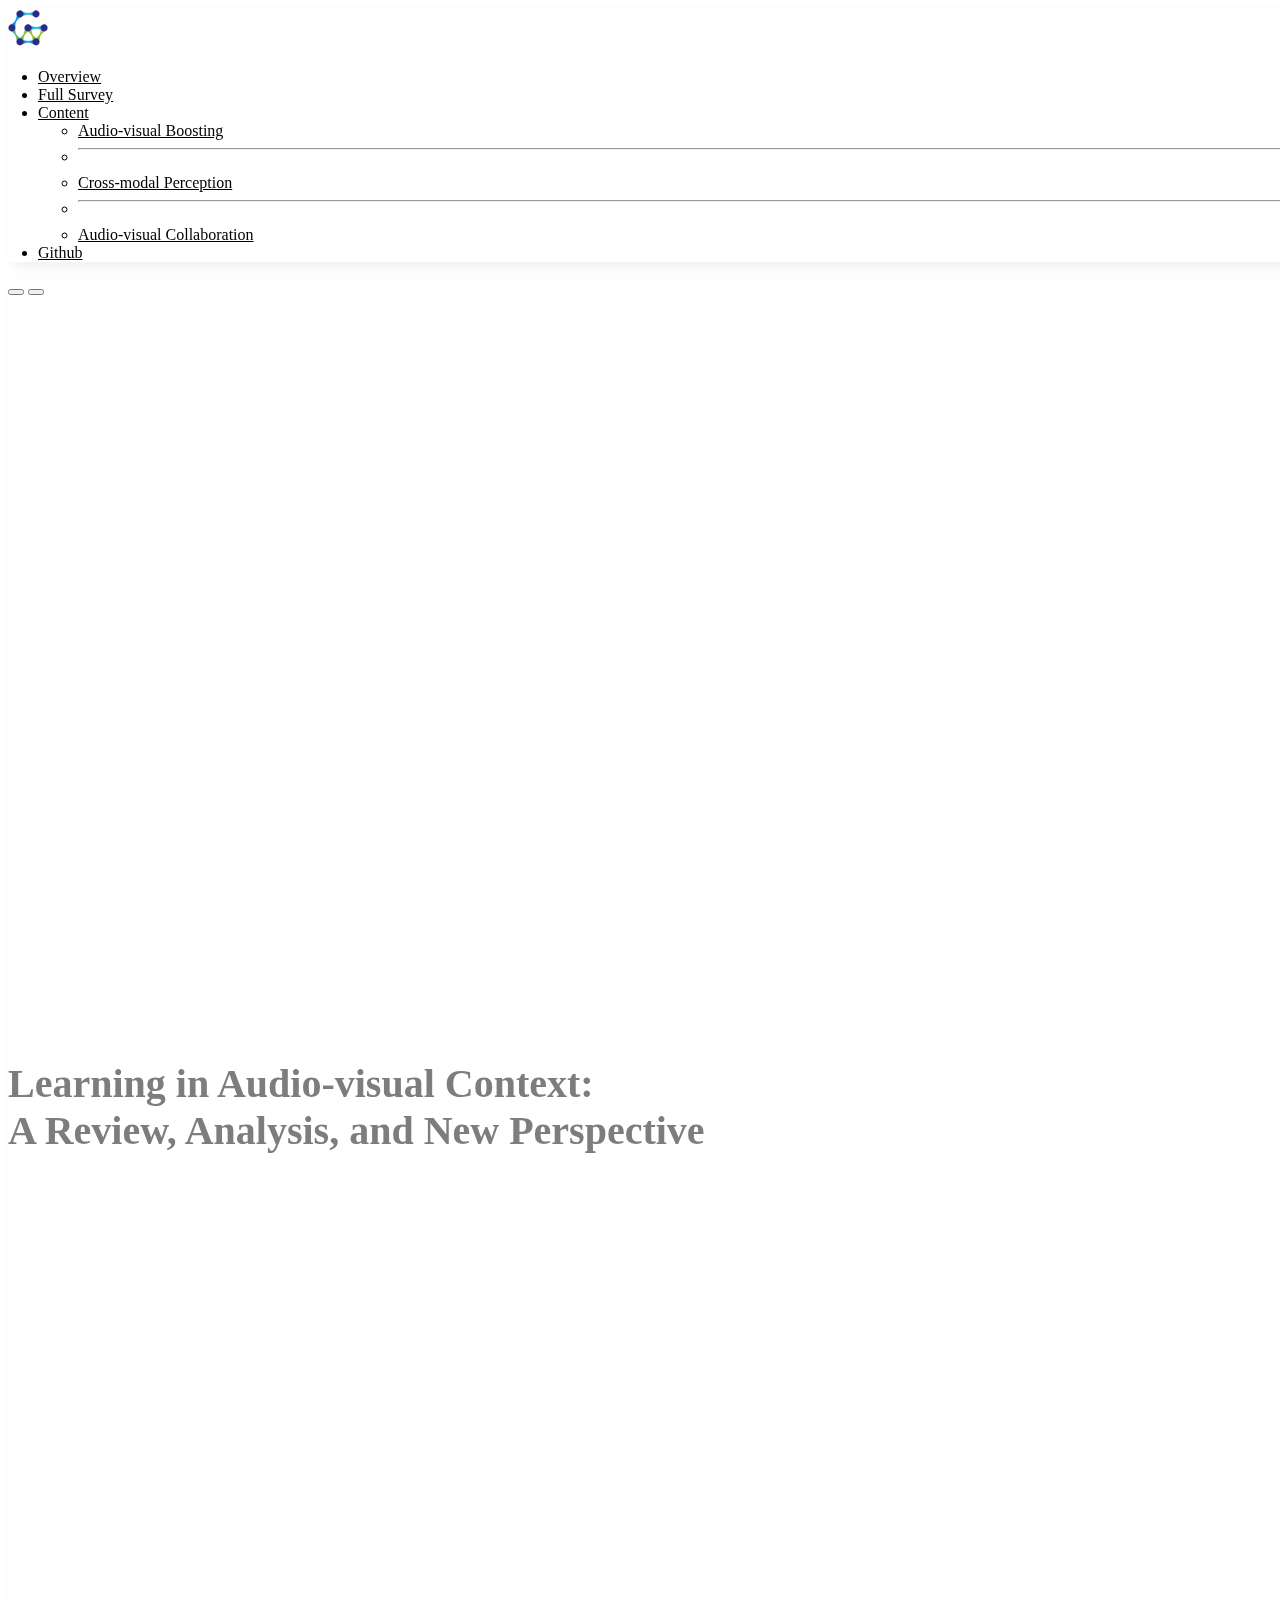
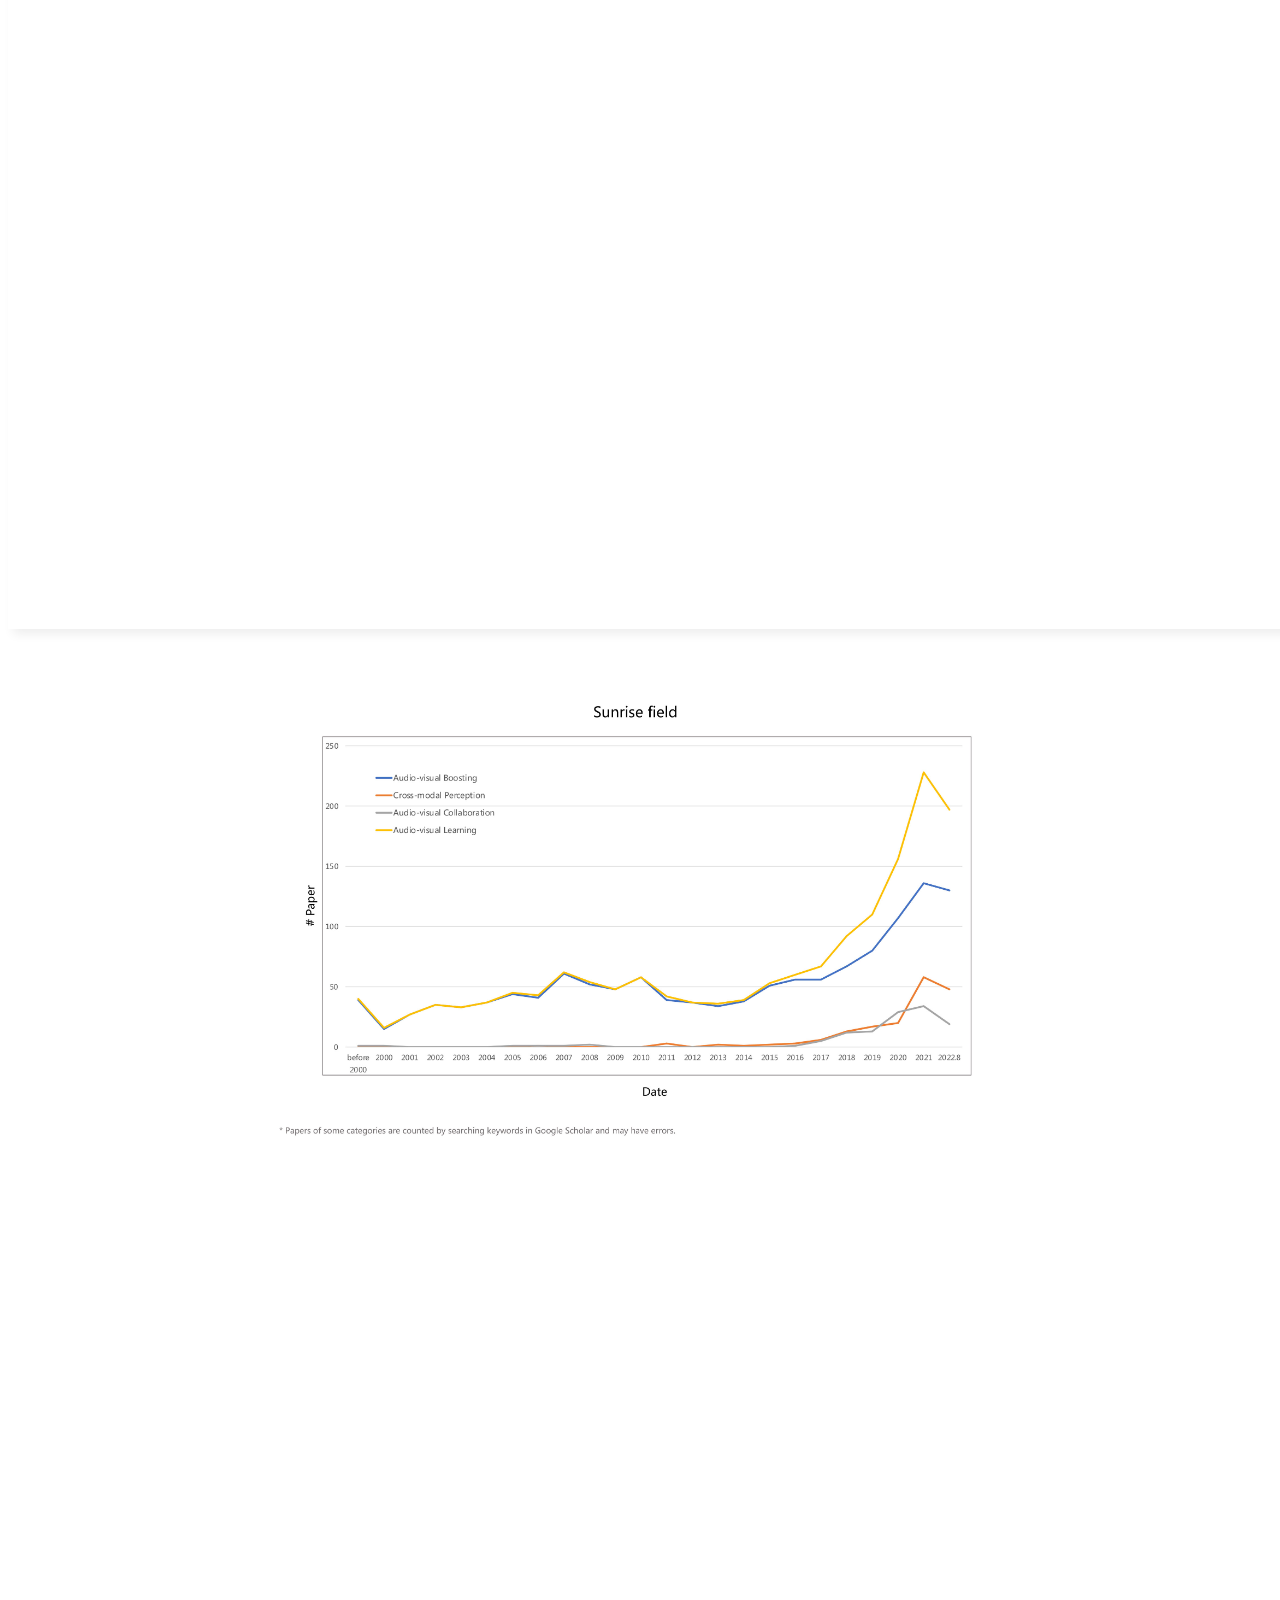
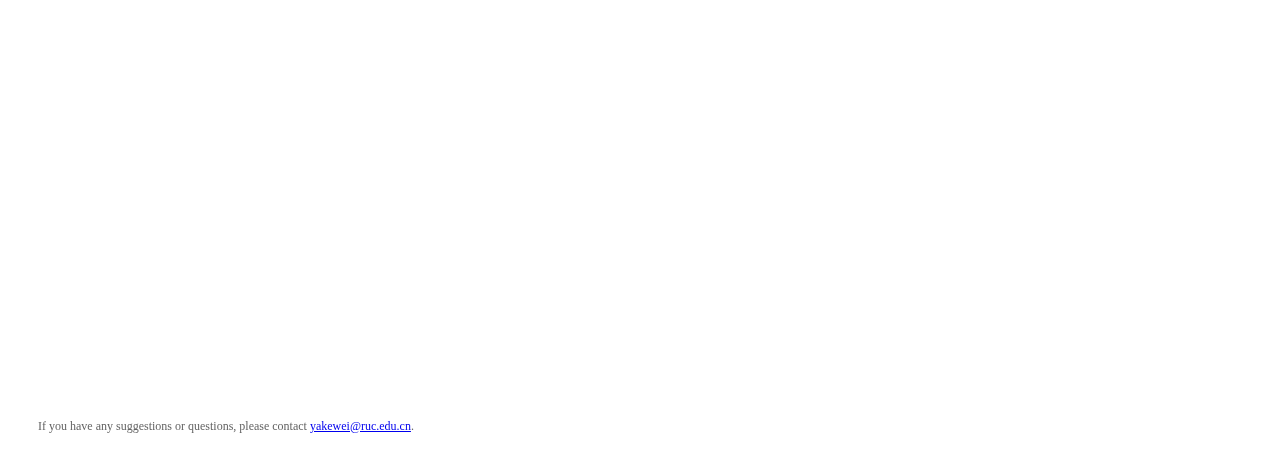
==== commit 5f421352: "修改样式" ====
--- a/index.html
+++ b/index.html
@@ -2,7 +2,7 @@
 <html lang="en">
 <head>
     <meta charset="UTF-8">
-    <!--    <meta name="viewport" content="width=device-width,initial-scale=1"/>-->
+    <meta name="viewport" content="width=device-width,initial-scale=0.5"/>
     <title>audio-visual learning</title>
     <link type="text/css" rel="stylesheet" href="plugin/bootstrap-5.2.0-dist/css/bootstrap.css">
     <link type="text/css" rel="stylesheet" href="plugin/jsmind/style/jsmind.css"/>
@@ -21,7 +21,11 @@
 
         header.text-bg-light {
             /* header color */
-            background-color: #ffc107 !important;
+            background-color: #EC7357 !important;
+        }
+
+        .dropdown .dropdown-item:active{
+            background-color: #EC7357 !important;
         }
 
         header.text-bg-light a {
@@ -132,7 +136,7 @@
 
 <div id="fullpage">
     <div style="width: 100%;">
-        <div id="carouselExampleDark" class="carousel slide carousel-fade" data-bs-ride="carousel"
+        <div id="carouselExampleDark" class="carousel carousel-dark slide carousel-fade" data-bs-ride="carousel"
              style="box-shadow: 5px 5px 10px #eee;top: -72px;">
             <div class="carousel-indicators">
                 <button type="button" data-bs-target="#carouselExampleDark" data-bs-slide-to="0" class="active"
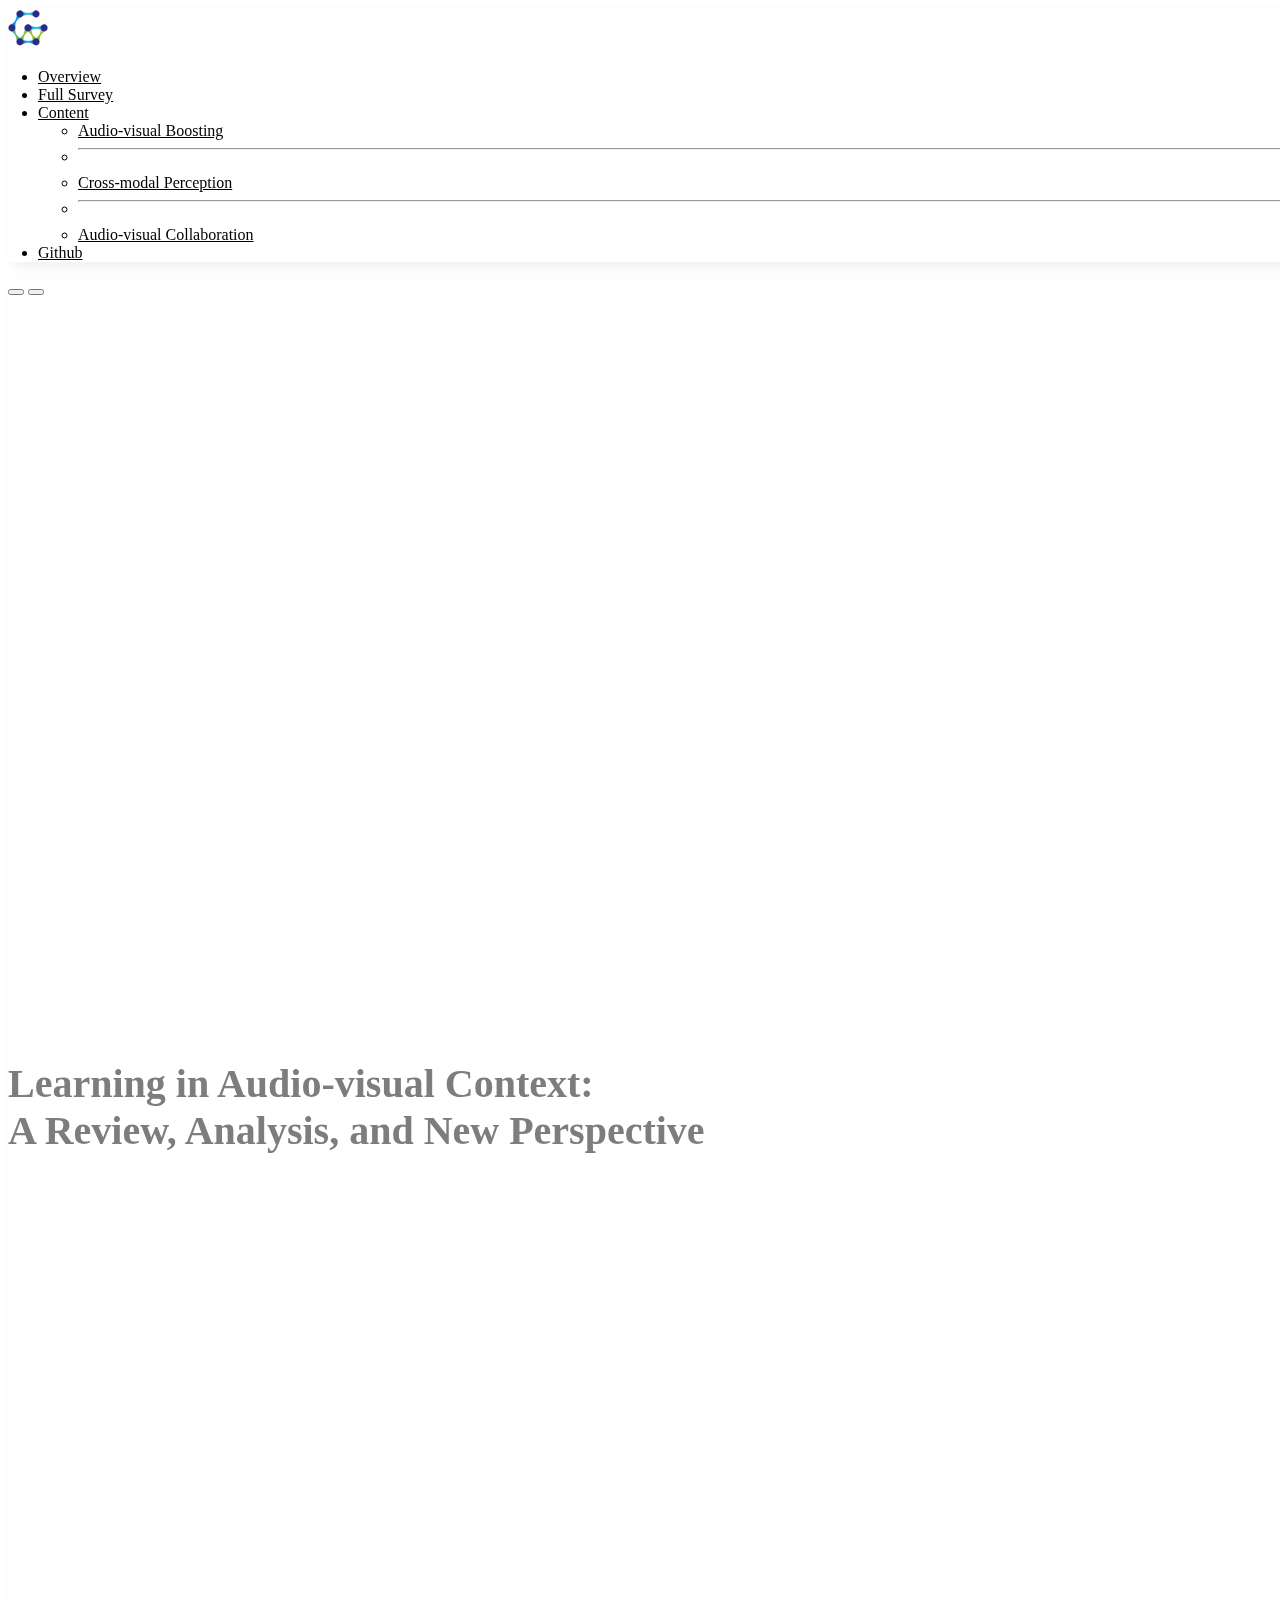
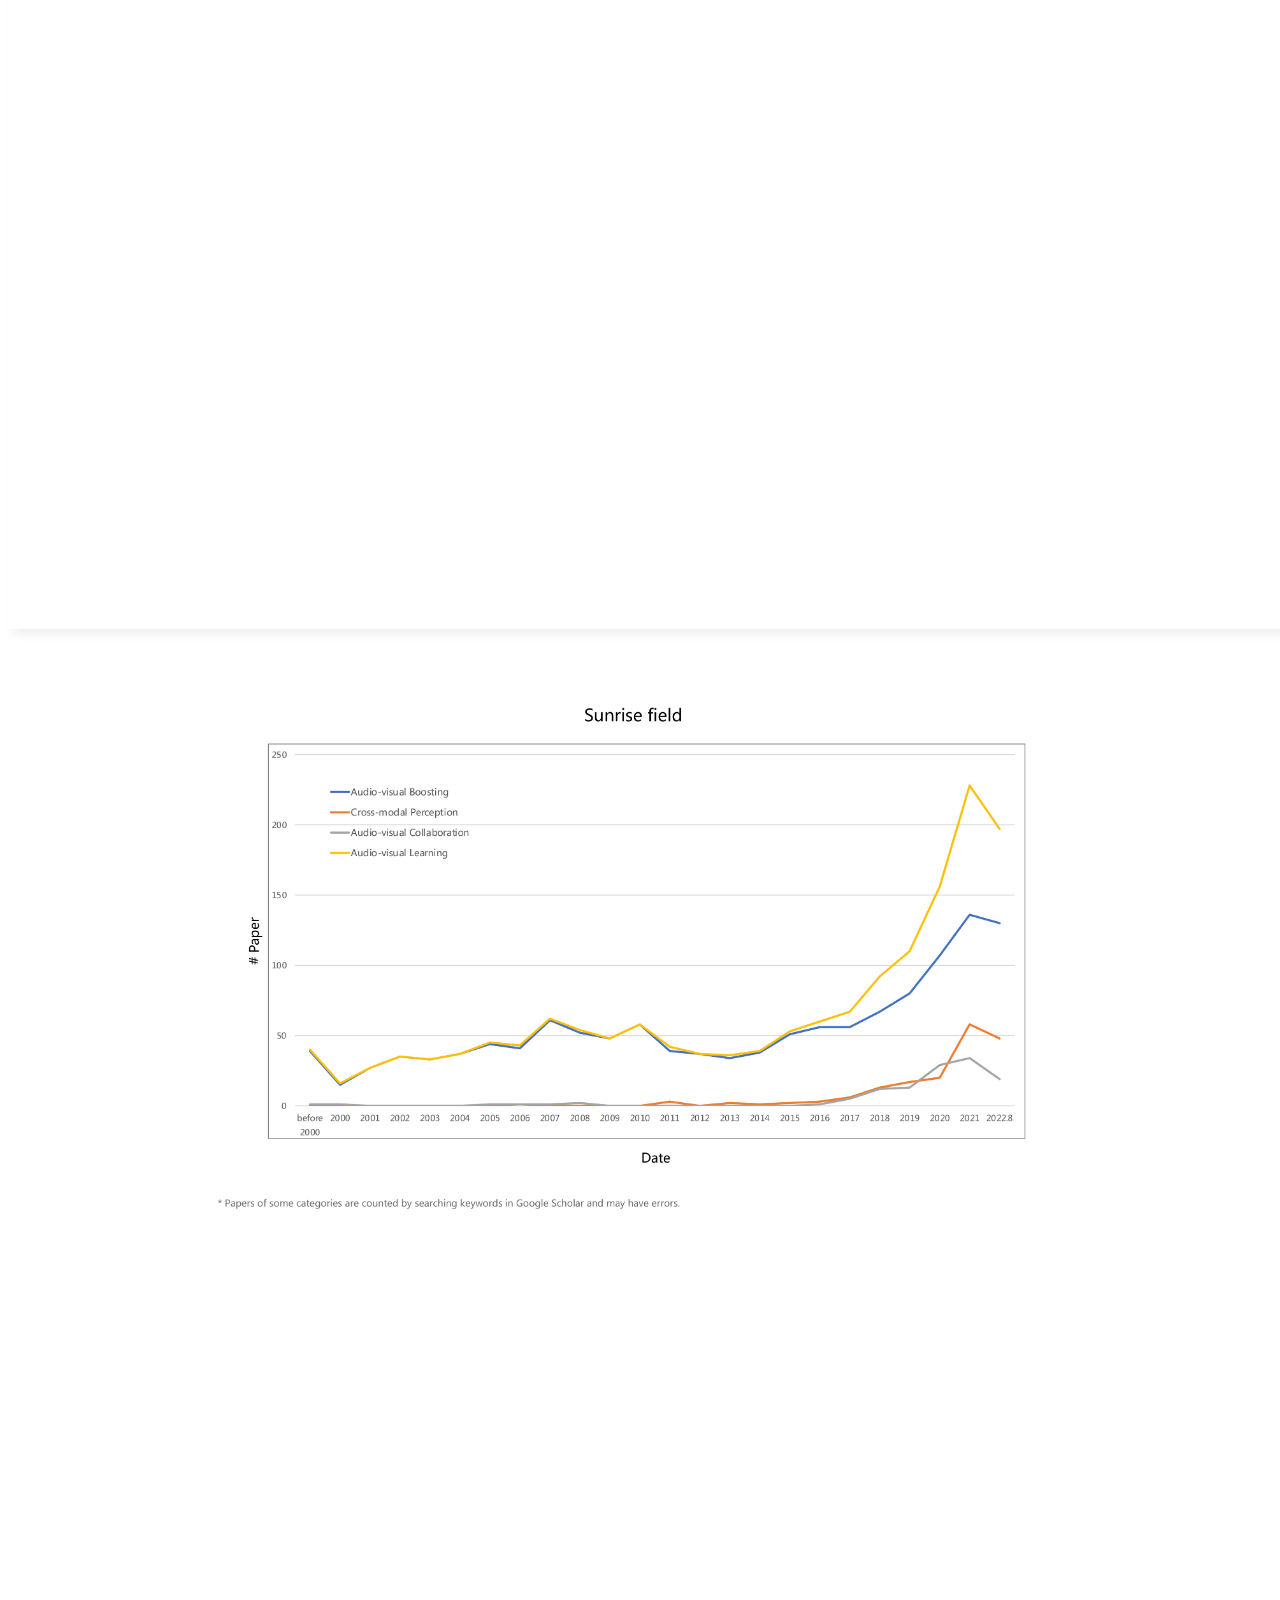
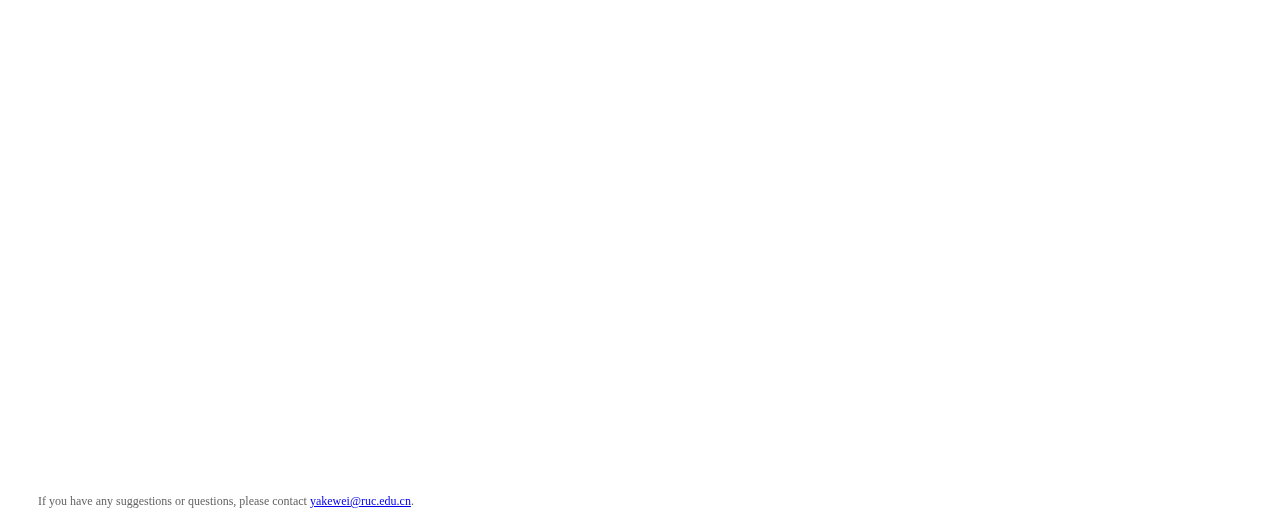
==== commit d8ba8b1d: "Update index.html" ====
--- a/index.html
+++ b/index.html
@@ -180,7 +180,7 @@
         </div>
     </div>
     <div class="section" style="width: 100%;text-align: center;">
-        <img src="img/caculate.jpg" alt="caculate" style="margin:auto;width: 60%;margin-top: 5%">
+        <img src="img/caculate.jpg" alt="caculate" style="margin:auto;width: 70%;margin-top: 5%">
     </div>
 
     <div class="section" style="width: 100%;height:calc(100vh);margin: auto;">
@@ -344,4 +344,4 @@
     })
 </script>
 </body>
-</html>+</html>
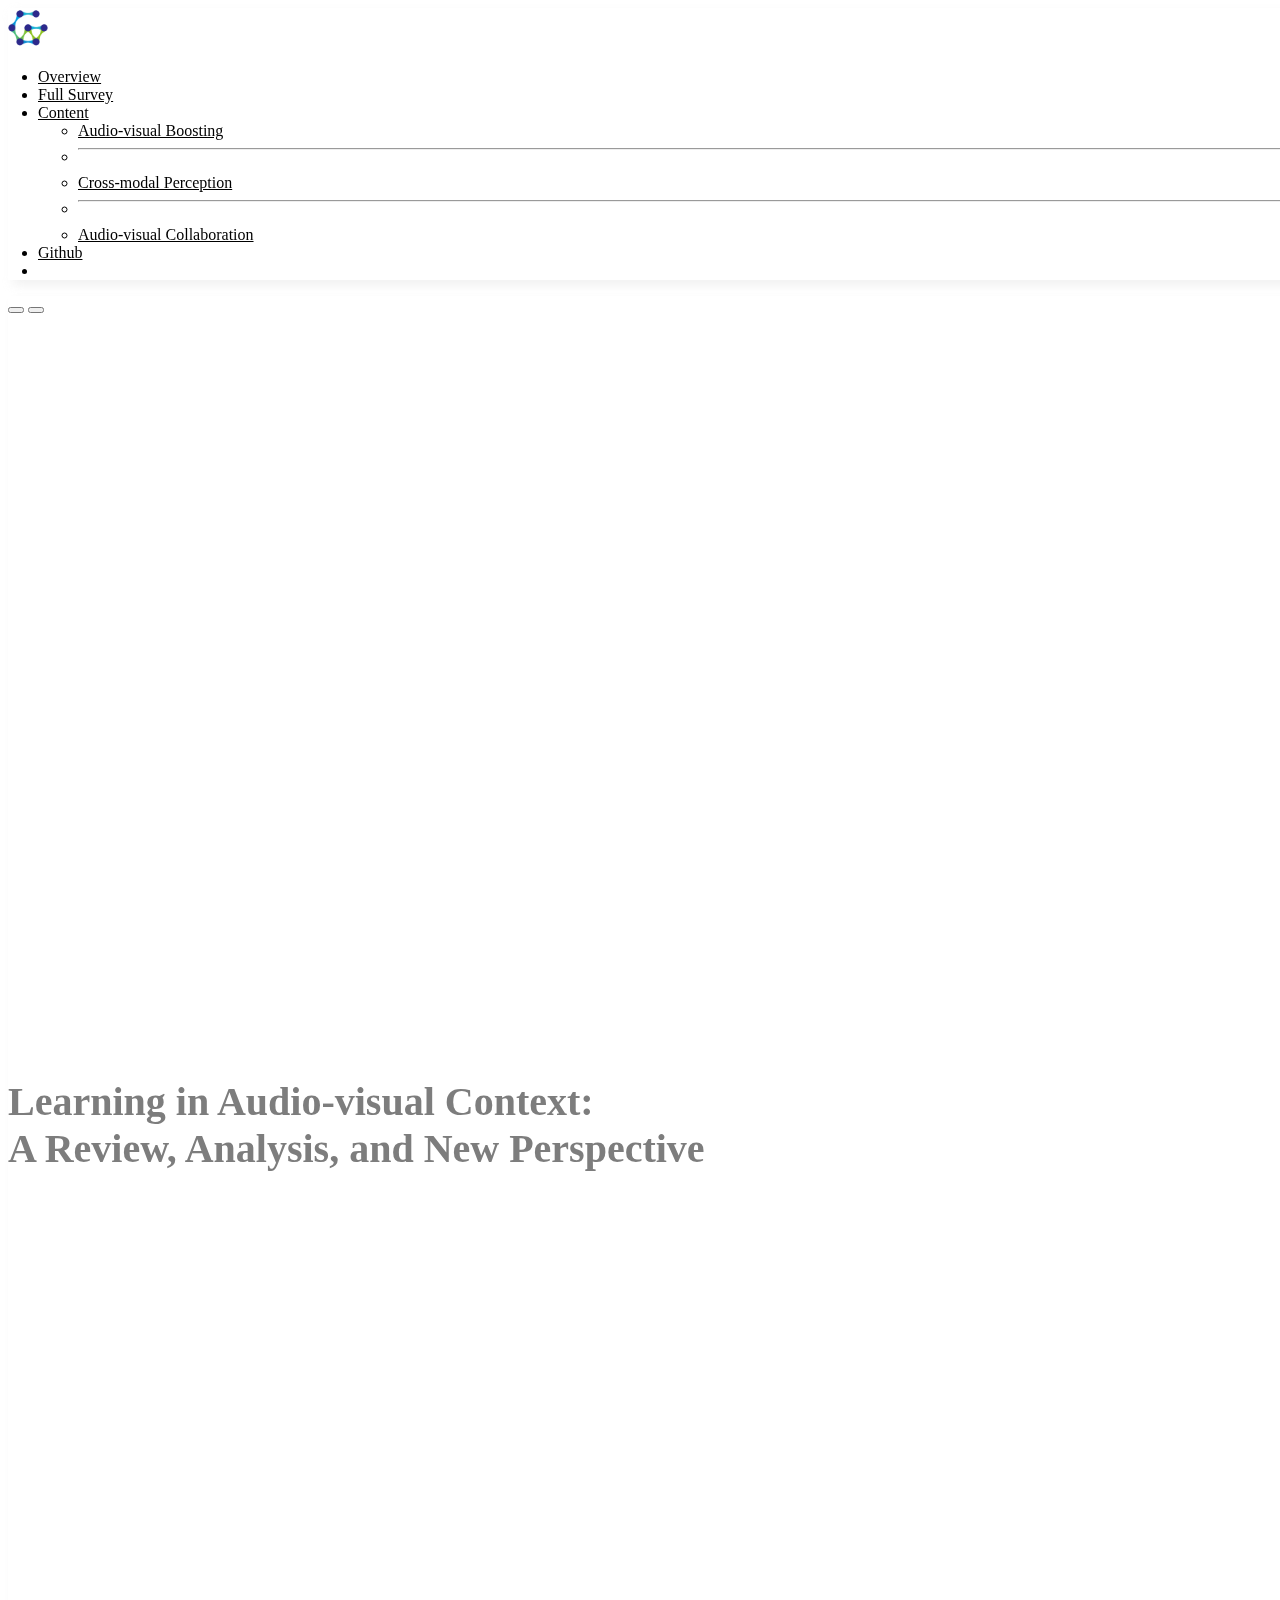
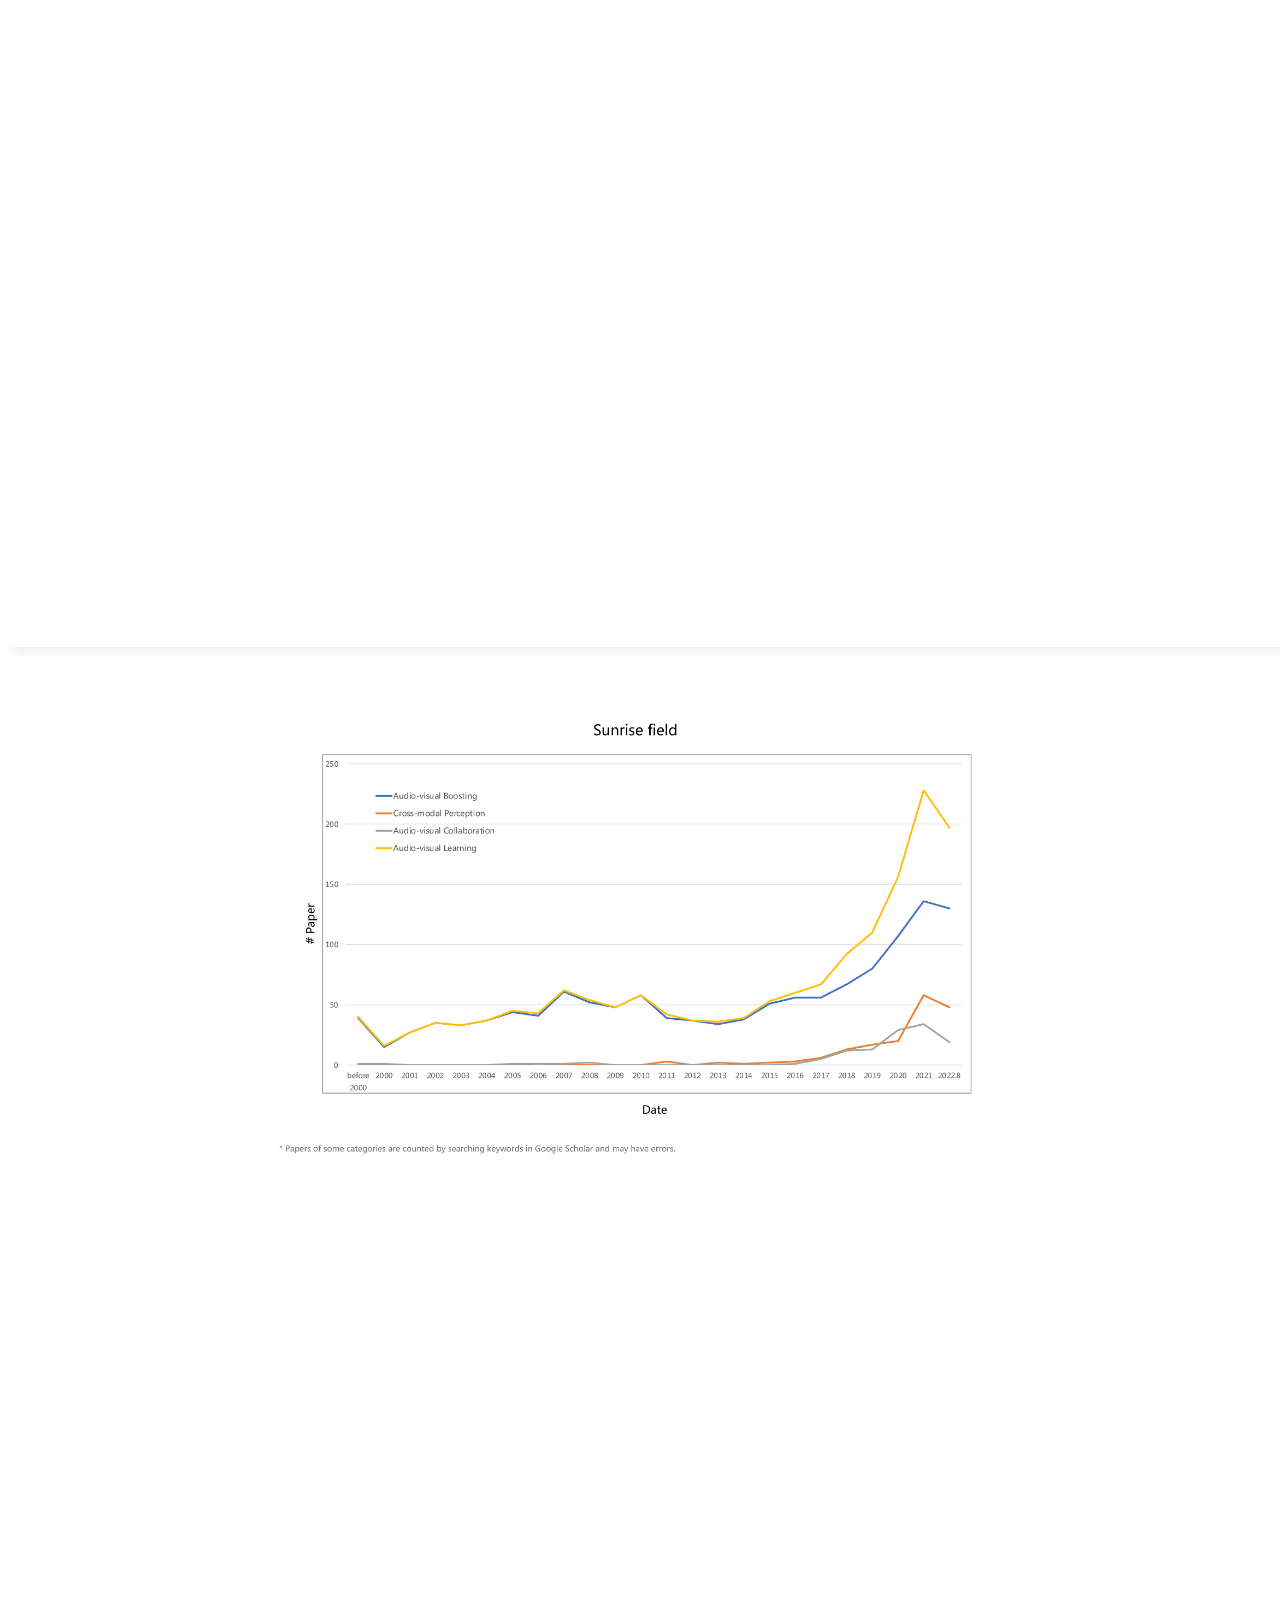
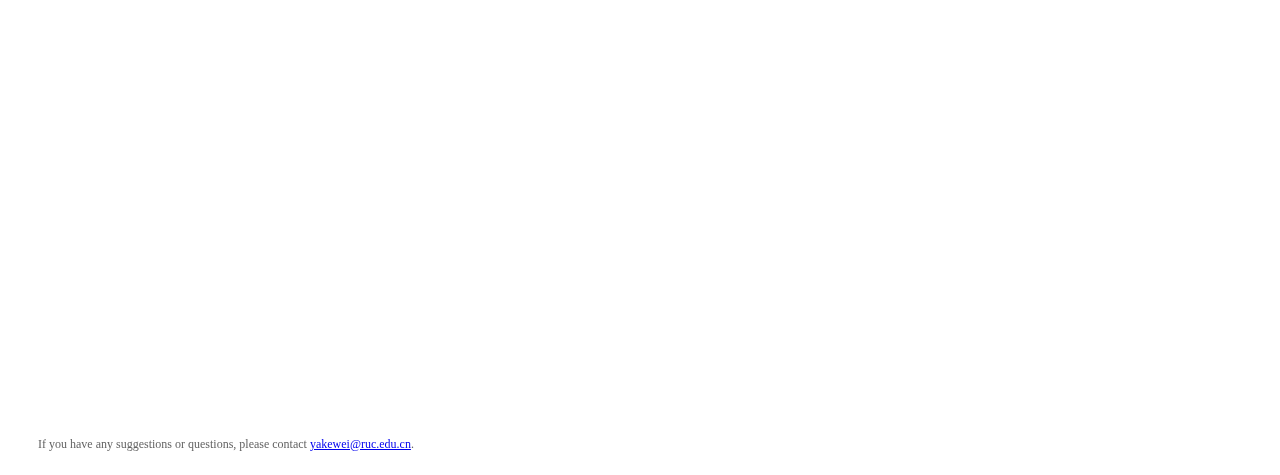
==== commit a7e69915: "计数器" ====
--- a/index.html
+++ b/index.html
@@ -24,7 +24,7 @@
             background-color: #EC7357 !important;
         }
 
-        .dropdown .dropdown-item:active{
+        .dropdown .dropdown-item:active {
             background-color: #EC7357 !important;
         }
 
@@ -84,6 +84,16 @@
         }
 
     </style>
+
+    <script>
+        var _hmt = _hmt || [];
+        (function () {
+            var hm = document.createElement("script");
+            hm.src = "https://hm.baidu.com/hm.js?fa07ca89f6f689173a190d2a68ea6591";
+            var s = document.getElementsByTagName("script")[0];
+            s.parentNode.insertBefore(hm, s);
+        })();
+    </script>
 </head>
 <body style="width: 100%;">
 
@@ -126,9 +136,14 @@
                         </li>
                     </ul>
                 </li>
-                <li><a href="https://gewu-lab.github.io/awesome-audiovisual-learning/" class="nav-link px-2">Github</a>
+                <li>
+                    <a href="https://gewu-lab.github.io/awesome-audiovisual-learning/" class="nav-link px-2">Github</a>
+                </li>
+                <li>
+                    <a id="visits-count" style="margin-left: 10px;font-size: 12px;position: relative;bottom: -8px;"></a>
                 </li>
             </ul>
+
 
         </div>
     </div>
@@ -180,7 +195,7 @@
         </div>
     </div>
     <div class="section" style="width: 100%;text-align: center;">
-        <img src="img/caculate.jpg" alt="caculate" style="margin:auto;width: 70%;margin-top: 5%">
+        <img src="img/caculate.jpg" alt="caculate" style="margin:auto;width: 60%;margin-top: 5%">
     </div>
 
     <div class="section" style="width: 100%;height:calc(100vh);margin: auto;">
@@ -341,7 +356,12 @@
         }).fail(function (data) {
             alert("error: " + data.status)
         })
+
+        $.get("https://api.countapi.xyz/hit/audio-visual-learning/home-page", function (data) {
+            let visits = data['value'] || 0;
+            $("#visits-count").text(visits+" visits")
+        });
     })
 </script>
 </body>
-</html>
+</html>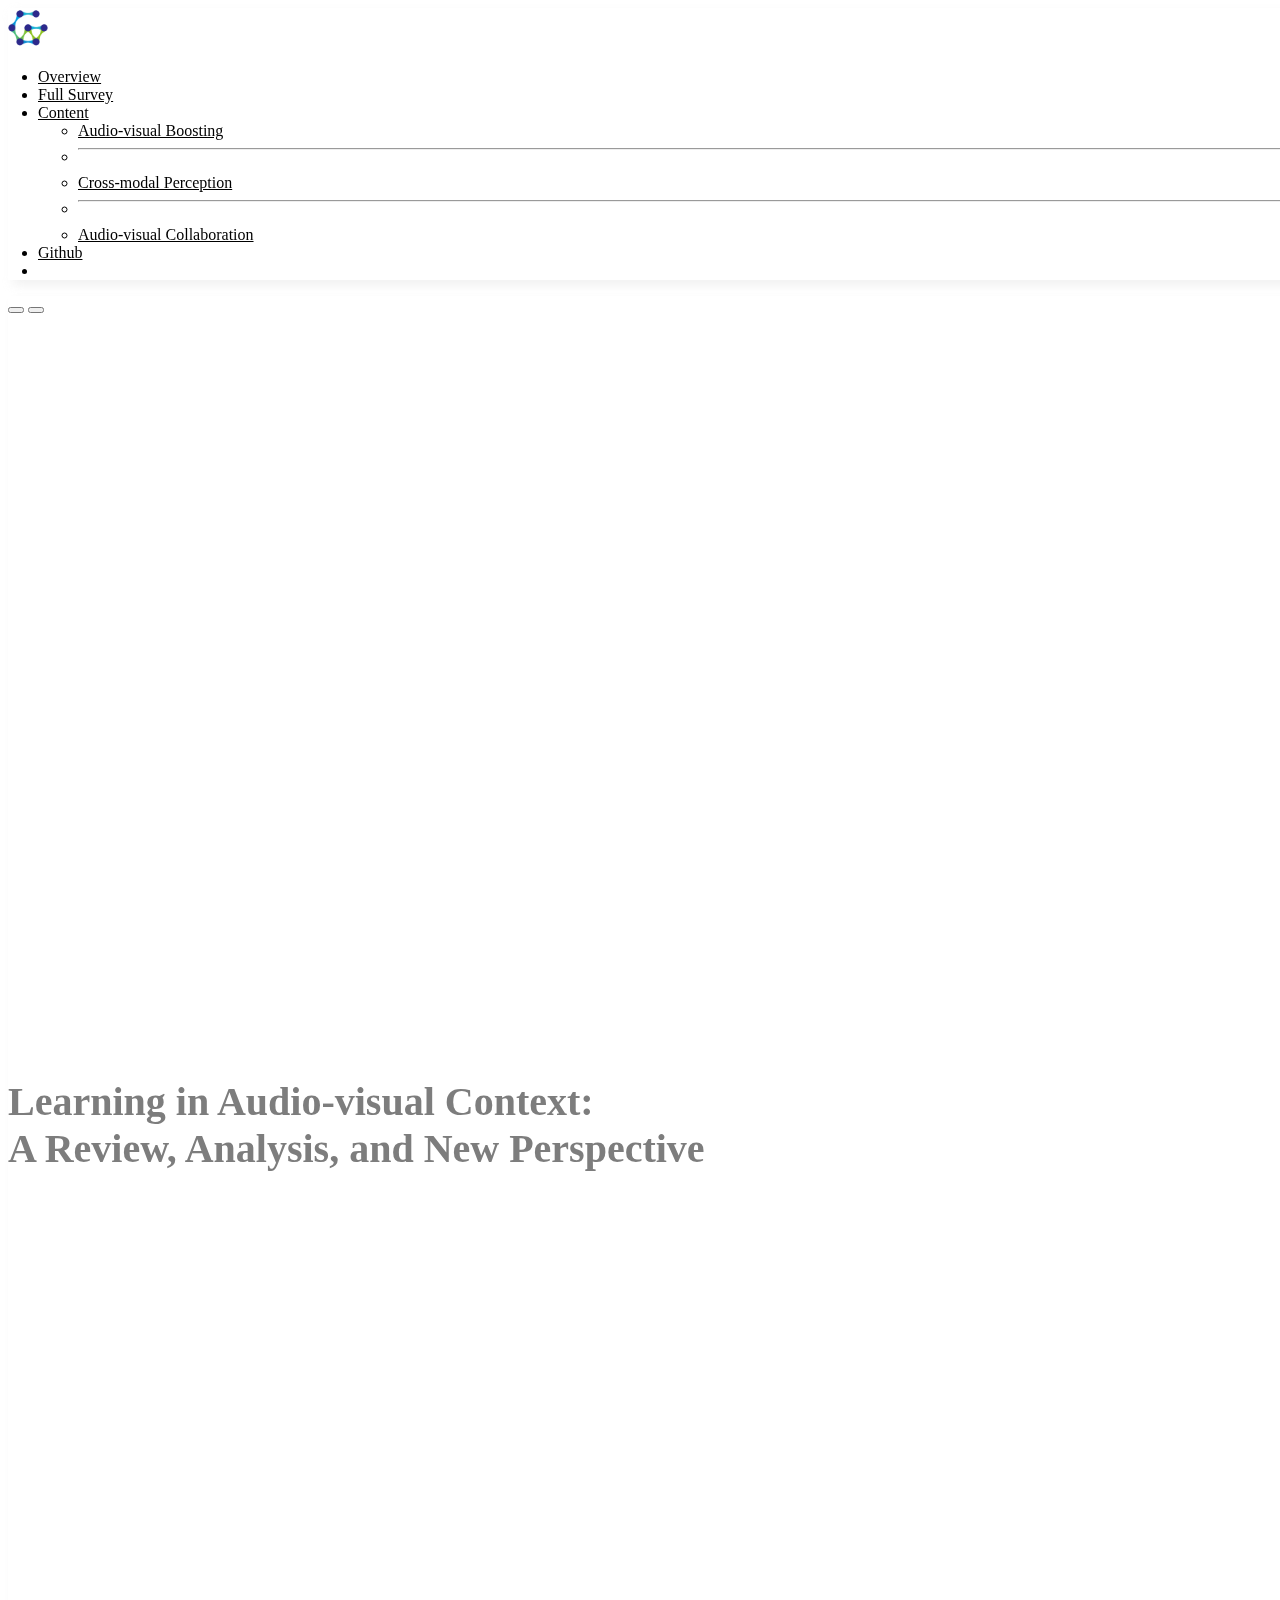
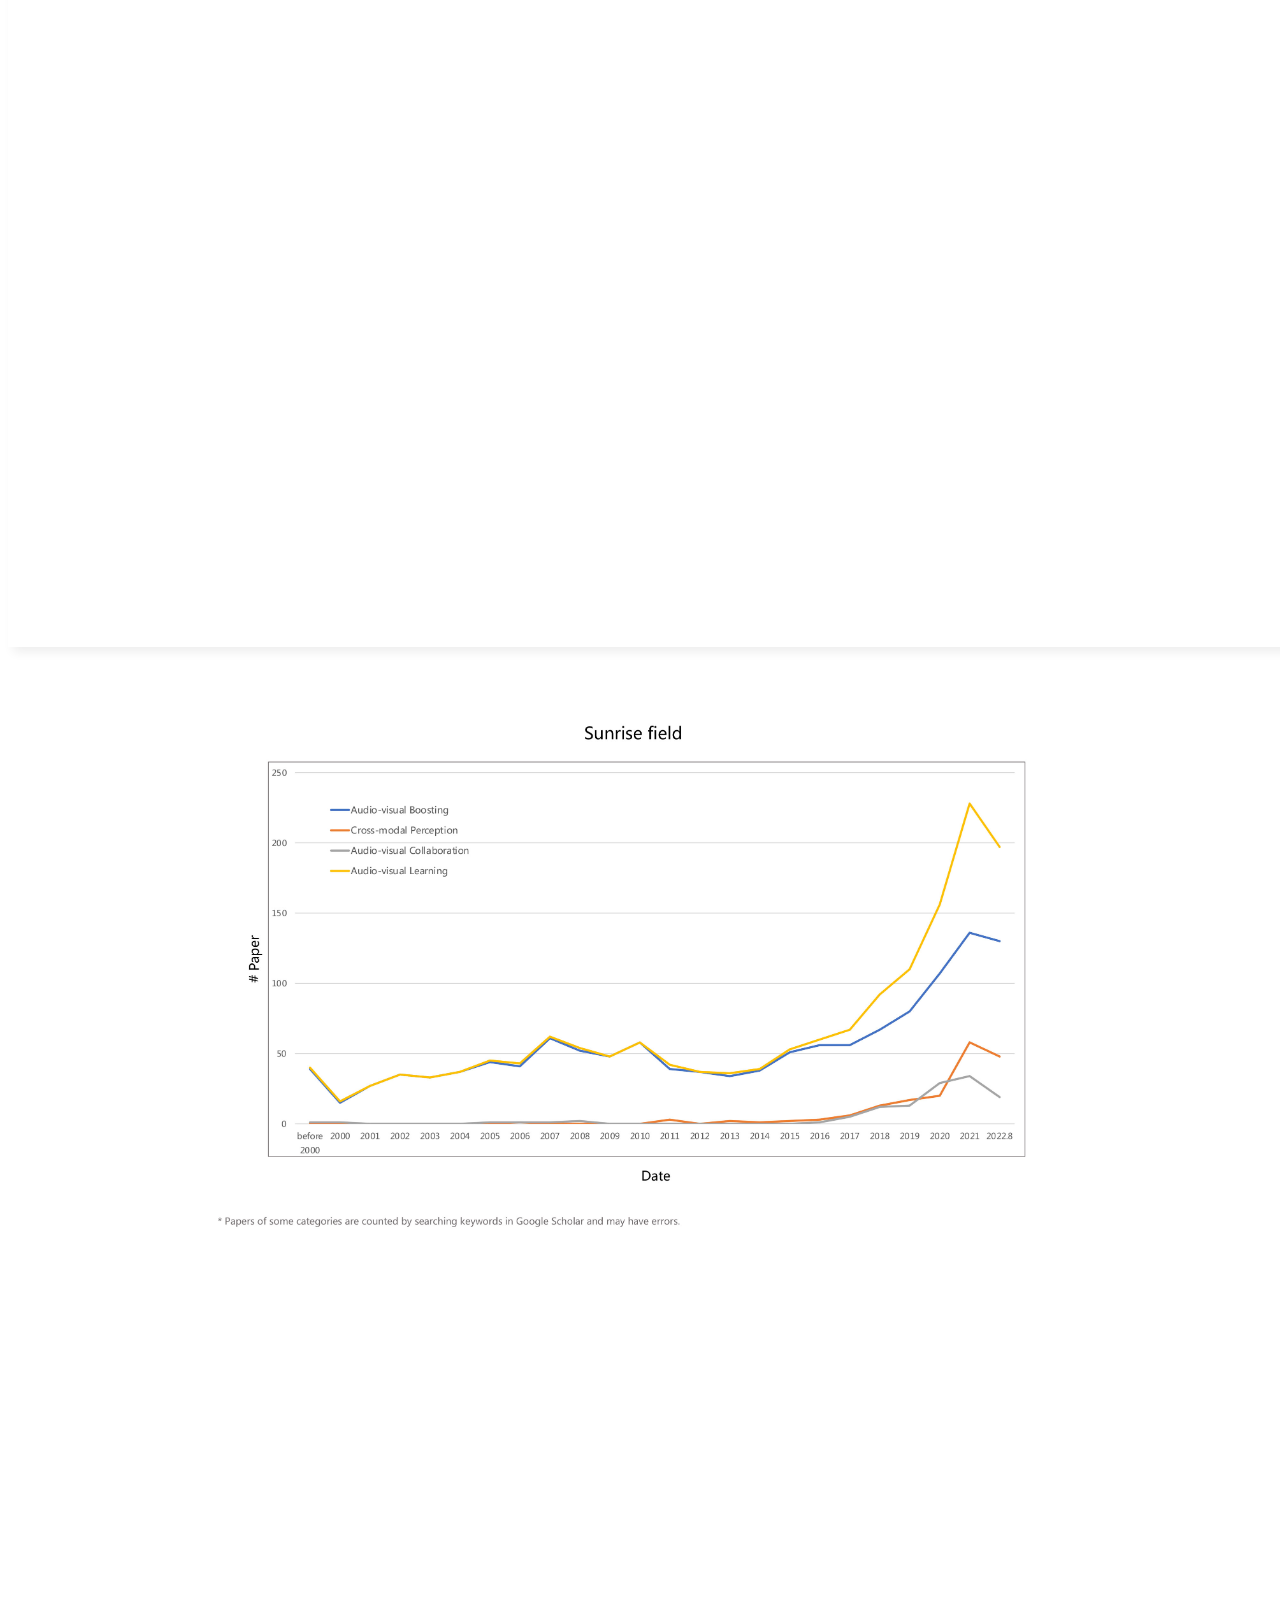
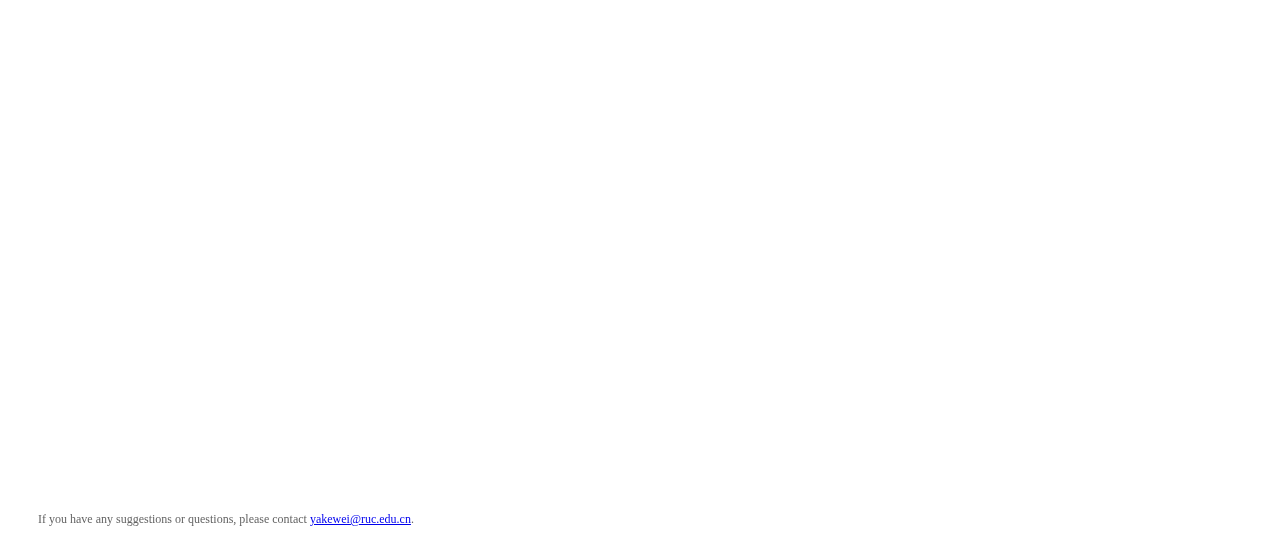
==== commit fbafe7a3: "Update index.html" ====
--- a/index.html
+++ b/index.html
@@ -109,7 +109,7 @@
             <ul class="nav col-12 col-lg-auto me-lg-auto mb-2 justify-content-center mb-md-0"
                 style="padding-left: 30px">
                 <li><a href="index.html" class="nav-link px-2 ">Overview</a></li>
-                <li><a href="#" class="nav-link px-2 ">Full Survey</a></li>
+                <li><a href="https://arxiv.org/abs/2208.09579" class="nav-link px-2 ">Full Survey</a></li>
                 <li class="nav-item dropdown" style="z-index: 99999">
                     <a class="nav-link dropdown-toggle" href="#" role="button" data-bs-toggle="dropdown"
                        aria-expanded="false">
@@ -195,7 +195,7 @@
         </div>
     </div>
     <div class="section" style="width: 100%;text-align: center;">
-        <img src="img/caculate.jpg" alt="caculate" style="margin:auto;width: 60%;margin-top: 5%">
+        <img src="img/caculate.jpg" alt="caculate" style="margin:auto;width: 70%;margin-top: 5%">
     </div>
 
     <div class="section" style="width: 100%;height:calc(100vh);margin: auto;">
@@ -364,4 +364,4 @@
     })
 </script>
 </body>
-</html>+</html>
